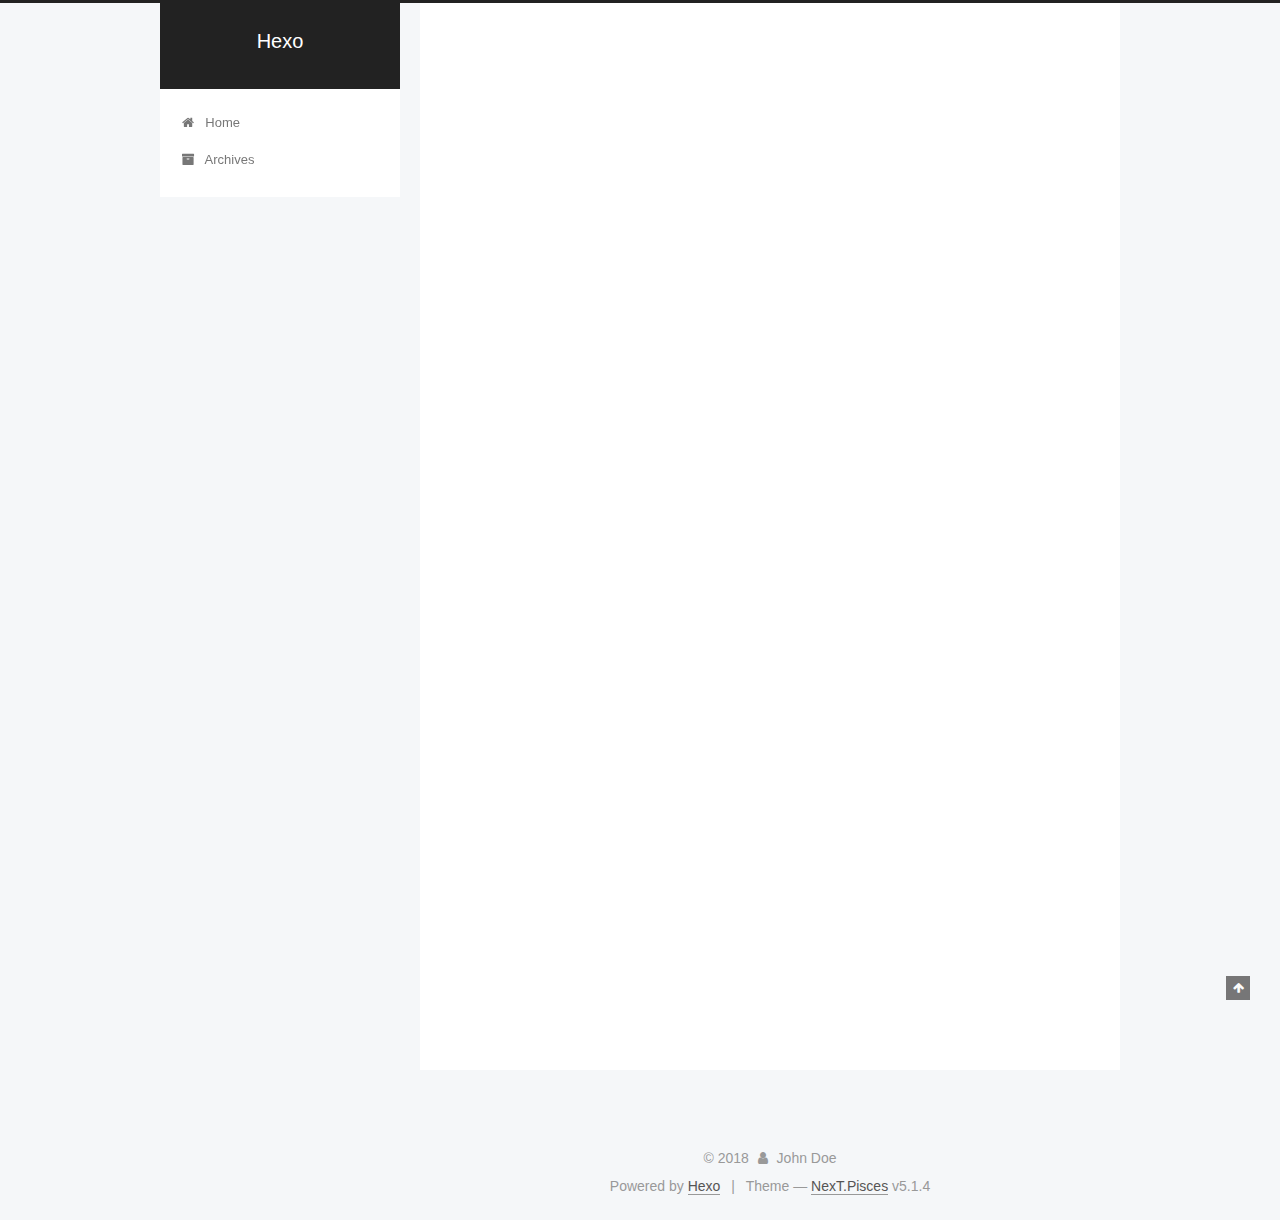
==== index.html @ 8637bf25 "Site updated: 2018-07-19 17:20:56" ====
<!DOCTYPE html>



  


<html class="theme-next pisces use-motion" lang="">
<head>
  <meta charset="UTF-8"/>
<meta http-equiv="X-UA-Compatible" content="IE=edge" />
<meta name="viewport" content="width=device-width, initial-scale=1, maximum-scale=1"/>
<meta name="theme-color" content="#222">









<meta http-equiv="Cache-Control" content="no-transform" />
<meta http-equiv="Cache-Control" content="no-siteapp" />
















  
  
  <link href="/lib/fancybox/source/jquery.fancybox.css?v=2.1.5" rel="stylesheet" type="text/css" />







<link href="/lib/font-awesome/css/font-awesome.min.css?v=4.6.2" rel="stylesheet" type="text/css" />

<link href="/css/main.css?v=5.1.4" rel="stylesheet" type="text/css" />


  <link rel="apple-touch-icon" sizes="180x180" href="/images/apple-touch-icon-next.png?v=5.1.4">


  <link rel="icon" type="image/png" sizes="32x32" href="/images/favicon-32x32-next.png?v=5.1.4">


  <link rel="icon" type="image/png" sizes="16x16" href="/images/favicon-16x16-next.png?v=5.1.4">


  <link rel="mask-icon" href="/images/logo.svg?v=5.1.4" color="#222">





  <meta name="keywords" content="Hexo, NexT" />










<meta property="og:type" content="website">
<meta property="og:title" content="Hexo">
<meta property="og:url" content="http://yoursite.com/index.html">
<meta property="og:site_name" content="Hexo">
<meta property="og:locale" content="default">
<meta name="twitter:card" content="summary">
<meta name="twitter:title" content="Hexo">



<script type="text/javascript" id="hexo.configurations">
  var NexT = window.NexT || {};
  var CONFIG = {
    root: '/',
    scheme: 'Pisces',
    version: '5.1.4',
    sidebar: {"position":"left","display":"post","offset":12,"b2t":false,"scrollpercent":false,"onmobile":false},
    fancybox: true,
    tabs: true,
    motion: {"enable":true,"async":false,"transition":{"post_block":"fadeIn","post_header":"slideDownIn","post_body":"slideDownIn","coll_header":"slideLeftIn","sidebar":"slideUpIn"}},
    duoshuo: {
      userId: '0',
      author: 'Author'
    },
    algolia: {
      applicationID: '',
      apiKey: '',
      indexName: '',
      hits: {"per_page":10},
      labels: {"input_placeholder":"Search for Posts","hits_empty":"We didn't find any results for the search: ${query}","hits_stats":"${hits} results found in ${time} ms"}
    }
  };
</script>



  <link rel="canonical" href="http://yoursite.com/"/>





  <title>Hexo</title>
  








</head>

<body itemscope itemtype="http://schema.org/WebPage" lang="default">

  
  
    
  

  <div class="container sidebar-position-left 
  page-home">
    <div class="headband"></div>

    <header id="header" class="header" itemscope itemtype="http://schema.org/WPHeader">
      <div class="header-inner"><div class="site-brand-wrapper">
  <div class="site-meta ">
    

    <div class="custom-logo-site-title">
      <a href="/"  class="brand" rel="start">
        <span class="logo-line-before"><i></i></span>
        <span class="site-title">Hexo</span>
        <span class="logo-line-after"><i></i></span>
      </a>
    </div>
      
        <p class="site-subtitle"></p>
      
  </div>

  <div class="site-nav-toggle">
    <button>
      <span class="btn-bar"></span>
      <span class="btn-bar"></span>
      <span class="btn-bar"></span>
    </button>
  </div>
</div>

<nav class="site-nav">
  

  
    <ul id="menu" class="menu">
      
        
        <li class="menu-item menu-item-home">
          <a href="/" rel="section">
            
              <i class="menu-item-icon fa fa-fw fa-home"></i> <br />
            
            Home
          </a>
        </li>
      
        
        <li class="menu-item menu-item-archives">
          <a href="/archives/" rel="section">
            
              <i class="menu-item-icon fa fa-fw fa-archive"></i> <br />
            
            Archives
          </a>
        </li>
      

      
    </ul>
  

  
</nav>



 </div>
    </header>

    <main id="main" class="main">
      <div class="main-inner">
        <div class="content-wrap">
          <div id="content" class="content">
            
  <section id="posts" class="posts-expand">
    
      

  

  
  
  

  <article class="post post-type-normal" itemscope itemtype="http://schema.org/Article">
  
  
  
  <div class="post-block">
    <link itemprop="mainEntityOfPage" href="http://yoursite.com/2018/07/19/hello-world/">

    <span hidden itemprop="author" itemscope itemtype="http://schema.org/Person">
      <meta itemprop="name" content="John Doe">
      <meta itemprop="description" content="">
      <meta itemprop="image" content="/images/avatar.gif">
    </span>

    <span hidden itemprop="publisher" itemscope itemtype="http://schema.org/Organization">
      <meta itemprop="name" content="Hexo">
    </span>

    
      <header class="post-header">

        
        
          <h1 class="post-title" itemprop="name headline">
                
                <a class="post-title-link" href="/2018/07/19/hello-world/" itemprop="url">Hello World</a></h1>
        

        <div class="post-meta">
          <span class="post-time">
            
              <span class="post-meta-item-icon">
                <i class="fa fa-calendar-o"></i>
              </span>
              
                <span class="post-meta-item-text">Posted on</span>
              
              <time title="Post created" itemprop="dateCreated datePublished" datetime="2018-07-19T16:45:56+08:00">
                2018-07-19
              </time>
            

            

            
          </span>

          

          
            
          

          
          

          

          

          

        </div>
      </header>
    

    
    
    
    <div class="post-body" itemprop="articleBody">

      
      

      
        
          
            <p>Welcome to <a href="https://hexo.io/" target="_blank" rel="noopener">Hexo</a>! This is your very first post. Check <a href="https://hexo.io/docs/" target="_blank" rel="noopener">documentation</a> for more info. If you get any problems when using Hexo, you can find the answer in <a href="https://hexo.io/docs/troubleshooting.html" target="_blank" rel="noopener">troubleshooting</a> or you can ask me on <a href="https://github.com/hexojs/hexo/issues" target="_blank" rel="noopener">GitHub</a>.</p>
<h2 id="Quick-Start"><a href="#Quick-Start" class="headerlink" title="Quick Start"></a>Quick Start</h2><h3 id="Create-a-new-post"><a href="#Create-a-new-post" class="headerlink" title="Create a new post"></a>Create a new post</h3><figure class="highlight bash"><table><tr><td class="gutter"><pre><span class="line">1</span><br></pre></td><td class="code"><pre><span class="line">$ hexo new <span class="string">"My New Post"</span></span><br></pre></td></tr></table></figure>
<p>More info: <a href="https://hexo.io/docs/writing.html" target="_blank" rel="noopener">Writing</a></p>
<h3 id="Run-server"><a href="#Run-server" class="headerlink" title="Run server"></a>Run server</h3><figure class="highlight bash"><table><tr><td class="gutter"><pre><span class="line">1</span><br></pre></td><td class="code"><pre><span class="line">$ hexo server</span><br></pre></td></tr></table></figure>
<p>More info: <a href="https://hexo.io/docs/server.html" target="_blank" rel="noopener">Server</a></p>
<h3 id="Generate-static-files"><a href="#Generate-static-files" class="headerlink" title="Generate static files"></a>Generate static files</h3><figure class="highlight bash"><table><tr><td class="gutter"><pre><span class="line">1</span><br></pre></td><td class="code"><pre><span class="line">$ hexo generate</span><br></pre></td></tr></table></figure>
<p>More info: <a href="https://hexo.io/docs/generating.html" target="_blank" rel="noopener">Generating</a></p>
<h3 id="Deploy-to-remote-sites"><a href="#Deploy-to-remote-sites" class="headerlink" title="Deploy to remote sites"></a>Deploy to remote sites</h3><figure class="highlight bash"><table><tr><td class="gutter"><pre><span class="line">1</span><br></pre></td><td class="code"><pre><span class="line">$ hexo deploy</span><br></pre></td></tr></table></figure>
<p>More info: <a href="https://hexo.io/docs/deployment.html" target="_blank" rel="noopener">Deployment</a></p>

          
        
      
    </div>
    
    
    

    

    

    

    <footer class="post-footer">
      

      

      

      
      
        <div class="post-eof"></div>
      
    </footer>
  </div>
  
  
  
  </article>


    
  </section>

  


          </div>
          


          

        </div>
        
          
  
  <div class="sidebar-toggle">
    <div class="sidebar-toggle-line-wrap">
      <span class="sidebar-toggle-line sidebar-toggle-line-first"></span>
      <span class="sidebar-toggle-line sidebar-toggle-line-middle"></span>
      <span class="sidebar-toggle-line sidebar-toggle-line-last"></span>
    </div>
  </div>

  <aside id="sidebar" class="sidebar">
    
    <div class="sidebar-inner">

      

      

      <section class="site-overview-wrap sidebar-panel sidebar-panel-active">
        <div class="site-overview">
          <div class="site-author motion-element" itemprop="author" itemscope itemtype="http://schema.org/Person">
            
              <p class="site-author-name" itemprop="name">John Doe</p>
              <p class="site-description motion-element" itemprop="description"></p>
          </div>

          <nav class="site-state motion-element">

            
              <div class="site-state-item site-state-posts">
              
                <a href="/archives/">
              
                  <span class="site-state-item-count">1</span>
                  <span class="site-state-item-name">posts</span>
                </a>
              </div>
            

            

            

          </nav>

          

          

          
          

          
          

          

        </div>
      </section>

      

      

    </div>
  </aside>


        
      </div>
    </main>

    <footer id="footer" class="footer">
      <div class="footer-inner">
        <div class="copyright">&copy; <span itemprop="copyrightYear">2018</span>
  <span class="with-love">
    <i class="fa fa-user"></i>
  </span>
  <span class="author" itemprop="copyrightHolder">John Doe</span>

  
</div>


  <div class="powered-by">Powered by <a class="theme-link" target="_blank" href="https://hexo.io">Hexo</a></div>



  <span class="post-meta-divider">|</span>



  <div class="theme-info">Theme &mdash; <a class="theme-link" target="_blank" href="https://github.com/iissnan/hexo-theme-next">NexT.Pisces</a> v5.1.4</div>




        







        
      </div>
    </footer>

    
      <div class="back-to-top">
        <i class="fa fa-arrow-up"></i>
        
      </div>
    

    

  </div>

  

<script type="text/javascript">
  if (Object.prototype.toString.call(window.Promise) !== '[object Function]') {
    window.Promise = null;
  }
</script>









  












  
  
    <script type="text/javascript" src="/lib/jquery/index.js?v=2.1.3"></script>
  

  
  
    <script type="text/javascript" src="/lib/fastclick/lib/fastclick.min.js?v=1.0.6"></script>
  

  
  
    <script type="text/javascript" src="/lib/jquery_lazyload/jquery.lazyload.js?v=1.9.7"></script>
  

  
  
    <script type="text/javascript" src="/lib/velocity/velocity.min.js?v=1.2.1"></script>
  

  
  
    <script type="text/javascript" src="/lib/velocity/velocity.ui.min.js?v=1.2.1"></script>
  

  
  
    <script type="text/javascript" src="/lib/fancybox/source/jquery.fancybox.pack.js?v=2.1.5"></script>
  


  


  <script type="text/javascript" src="/js/src/utils.js?v=5.1.4"></script>

  <script type="text/javascript" src="/js/src/motion.js?v=5.1.4"></script>



  
  


  <script type="text/javascript" src="/js/src/affix.js?v=5.1.4"></script>

  <script type="text/javascript" src="/js/src/schemes/pisces.js?v=5.1.4"></script>



  

  


  <script type="text/javascript" src="/js/src/bootstrap.js?v=5.1.4"></script>



  


  




	





  





  












  





  

  

  

  
  

  

  

  

</body>
</html>
---- css/main.css ----
/* normalize.css v3.0.2 | MIT License | git.io/normalize */
html {
  font-family: sans-serif; /* 1 */
  -ms-text-size-adjust: 100%; /* 2 */
  -webkit-text-size-adjust: 100%; /* 2 */
}
body {
  margin: 0;
}
article,
aside,
details,
figcaption,
figure,
footer,
header,
hgroup,
main,
menu,
nav,
section,
summary {
  display: block;
}
audio,
canvas,
progress,
video {
  display: inline-block; /* 1 */
  vertical-align: baseline; /* 2 */
}
audio:not([controls]) {
  display: none;
  height: 0;
}
[hidden],
template {
  display: none;
}
a {
  background-color: transparent;
}
a:active,
a:hover {
  outline: 0;
}
abbr[title] {
  border-bottom: 1px dotted;
}
b,
strong {
  font-weight: bold;
}
dfn {
  font-style: italic;
}
h1 {
  font-size: 2em;
  margin: 0.67em 0;
}
mark {
  background: #ff0;
  color: #000;
}
small {
  font-size: 80%;
}
sub,
sup {
  font-size: 75%;
  line-height: 0;
  position: relative;
  vertical-align: baseline;
}
sup {
  top: -0.5em;
}
sub {
  bottom: -0.25em;
}
img {
  border: 0;
}
svg:not(:root) {
  overflow: hidden;
}
figure {
  margin: 1em 40px;
}
hr {
  -moz-box-sizing: content-box;
  box-sizing: content-box;
  height: 0;
}
pre {
  overflow: auto;
}
code,
kbd,
pre,
samp {
  font-family: monospace, monospace;
  font-size: 1em;
}
button,
input,
optgroup,
select,
textarea {
  color: inherit; /* 1 */
  font: inherit; /* 2 */
  margin: 0; /* 3 */
}
button {
  overflow: visible;
}
button,
select {
  text-transform: none;
}
button,
html input[type="button"],
input[type="reset"],
input[type="submit"] {
  -webkit-appearance: button; /* 2 */
  cursor: pointer; /* 3 */
}
button[disabled],
html input[disabled] {
  cursor: default;
}
button::-moz-focus-inner,
input::-moz-focus-inner {
  border: 0;
  padding: 0;
}
input {
  line-height: normal;
}
input[type="checkbox"],
input[type="radio"] {
  box-sizing: border-box; /* 1 */
  padding: 0; /* 2 */
}
input[type="number"]::-webkit-inner-spin-button,
input[type="number"]::-webkit-outer-spin-button {
  height: auto;
}
input[type="search"] {
  -webkit-appearance: textfield; /* 1 */
  -moz-box-sizing: content-box;
  -webkit-box-sizing: content-box; /* 2 */
  box-sizing: content-box;
}
input[type="search"]::-webkit-search-cancel-button,
input[type="search"]::-webkit-search-decoration {
  -webkit-appearance: none;
}
fieldset {
  border: 1px solid #c0c0c0;
  margin: 0 2px;
  padding: 0.35em 0.625em 0.75em;
}
legend {
  border: 0; /* 1 */
  padding: 0; /* 2 */
}
textarea {
  overflow: auto;
}
optgroup {
  font-weight: bold;
}
table {
  border-collapse: collapse;
  border-spacing: 0;
}
td,
th {
  padding: 0;
}
::selection {
  background: #262a30;
  color: #fff;
}
body {
  position: relative;
  font-family: 'Lato', "PingFang SC", "Microsoft YaHei", sans-serif;
  font-size: 14px;
  line-height: 2;
  color: #555;
  background: #f5f7f9;
}
@media (max-width: 767px) {
  body {
    padding-right: 0 !important;
  }
}
@media (min-width: 768px) and (max-width: 991px) {
  body {
    padding-right: 0 !important;
  }
}
@media (min-width: 1600px) {
  body {
    font-size: 16px;
  }
}
h1,
h2,
h3,
h4,
h5,
h6 {
  margin: 0;
  padding: 0;
  font-weight: bold;
  line-height: 1.5;
  font-family: 'Lato', "PingFang SC", "Microsoft YaHei", sans-serif;
}
h2,
h3,
h4,
h5,
h6 {
  margin: 20px 0 15px;
}
h1 {
  font-size: 22px;
}
@media (max-width: 767px) {
  h1 {
    font-size: 18px;
  }
}
h2 {
  font-size: 20px;
}
@media (max-width: 767px) {
  h2 {
    font-size: 16px;
  }
}
h3 {
  font-size: 18px;
}
@media (max-width: 767px) {
  h3 {
    font-size: 14px;
  }
}
h4 {
  font-size: 16px;
}
@media (max-width: 767px) {
  h4 {
    font-size: 12px;
  }
}
h5 {
  font-size: 14px;
}
@media (max-width: 767px) {
  h5 {
    font-size: 10px;
  }
}
h6 {
  font-size: 12px;
}
@media (max-width: 767px) {
  h6 {
    font-size: 8px;
  }
}
p {
  margin: 0 0 20px 0;
}
a {
  color: #555;
  text-decoration: none;
  outline: none;
  border-bottom: 1px solid #999;
  word-wrap: break-word;
}
a:hover {
  color: #222;
  border-bottom-color: #222;
}
blockquote {
  margin: 0;
  padding: 0;
}
img {
  display: block;
  margin: auto;
  max-width: 100%;
  height: auto;
}
hr {
  margin: 40px 0;
  height: 3px;
  border: none;
  background-color: #ddd;
  background-image: repeating-linear-gradient(-45deg, #fff, #fff 4px, transparent 4px, transparent 8px);
}
blockquote {
  padding: 0 15px;
  color: #666;
  border-left: 4px solid #ddd;
}
blockquote cite::before {
  content: "-";
  padding: 0 5px;
}
dt {
  font-weight: 700;
}
dd {
  margin: 0;
  padding: 0;
}
kbd {
  border: 1px solid #ccc;
  border-radius: 0.2em;
  box-shadow: 0.1em 0.1em 0.2em rgba(0,0,0,0.1);
  background-color: #f9f9f9;
  font-family: inherit;
  background-image: -webkit-linear-gradient(top, #eee, #fff, #eee);
  padding: 0.1em 0.3em;
  white-space: nowrap;
}
.text-left {
  text-align: left;
}
.text-center {
  text-align: center;
}
.text-right {
  text-align: right;
}
.text-justify {
  text-align: justify;
}
.text-nowrap {
  white-space: nowrap;
}
.text-lowercase {
  text-transform: lowercase;
}
.text-uppercase {
  text-transform: uppercase;
}
.text-capitalize {
  text-transform: capitalize;
}
.center-block {
  display: block;
  margin-left: auto;
  margin-right: auto;
}
.clearfix:before,
.clearfix:after {
  content: " ";
  display: table;
}
.clearfix:after {
  clear: both;
}
.pullquote {
  width: 45%;
}
.pullquote.left {
  float: left;
  margin-left: 5px;
  margin-right: 10px;
}
.pullquote.right {
  float: right;
  margin-left: 10px;
  margin-right: 5px;
}
.affix.affix.affix {
  position: fixed;
}
.translation {
  margin-top: -20px;
  font-size: 14px;
  color: #999;
}
.scrollbar-measure {
  width: 100px;
  height: 100px;
  overflow: scroll;
  position: absolute;
  top: -9999px;
}
.use-motion .motion-element {
  opacity: 0;
}
table {
  margin: 20px 0;
  width: 100%;
  border-collapse: collapse;
  border-spacing: 0;
  border: 1px solid #ddd;
  font-size: 14px;
  table-layout: fixed;
  word-wrap: break-all;
}
table>tbody>tr:nth-of-type(odd) {
  background-color: #f9f9f9;
}
table>tbody>tr:hover {
  background-color: #f5f5f5;
}
caption,
th,
td {
  padding: 8px;
  text-align: left;
  vertical-align: middle;
  font-weight: normal;
}
th,
td {
  border-bottom: 3px solid #ddd;
  border-right: 1px solid #eee;
}
th {
  padding-bottom: 10px;
  font-weight: 700;
}
td {
  border-bottom-width: 1px;
}
html,
body {
  height: 100%;
}
.container {
  position: relative;
  min-height: 100%;
}
.header-inner {
  margin: 0 auto;
  padding: 100px 0 70px;
  width: 700px;
}
@media (min-width: 1600px) {
  .container .header-inner {
    width: 900px;
  }
}
.main {
  padding-bottom: 150px;
}
.main-inner {
  margin: 0 auto;
  width: 700px;
}
@media (min-width: 1600px) {
  .container .main-inner {
    width: 900px;
  }
}
.footer {
  position: absolute;
  left: 0;
  bottom: 0;
  width: 100%;
  min-height: 50px;
}
.footer-inner {
  box-sizing: border-box;
  margin: 20px auto;
  width: 700px;
}
@media (min-width: 1600px) {
  .container .footer-inner {
    width: 900px;
  }
}
pre,
.highlight {
  overflow: auto;
  margin: 20px 0;
  padding: 0;
  font-size: 13px;
  color: #4d4d4c;
  background: #f7f7f7;
  line-height: 1.6;
}
pre,
code {
  font-family: consolas, Menlo, "PingFang SC", "Microsoft YaHei", monospace;
}
code {
  padding: 2px 4px;
  word-wrap: break-word;
  color: #555;
  background: #eee;
  border-radius: 3px;
  font-size: 13px;
}
pre {
  padding: 10px;
}
pre code {
  padding: 0;
  color: #4d4d4c;
  background: none;
  text-shadow: none;
}
.highlight {
  border-radius: 1px;
}
.highlight pre {
  border: none;
  margin: 0;
  padding: 10px 0;
}
.highlight table {
  margin: 0;
  width: auto;
  border: none;
}
.highlight td {
  border: none;
  padding: 0;
}
.highlight figcaption {
  font-size: 1em;
  color: #4d4d4c;
  line-height: 1em;
  margin-bottom: 1em;
}
.highlight figcaption:before,
.highlight figcaption:after {
  content: " ";
  display: table;
}
.highlight figcaption:after {
  clear: both;
}
.highlight figcaption a {
  float: right;
  color: #4d4d4c;
}
.highlight figcaption a:hover {
  border-bottom-color: #4d4d4c;
}
.highlight .gutter pre {
  padding-left: 10px;
  padding-right: 10px;
  color: #869194;
  text-align: right;
  background-color: #eff2f3;
}
.highlight .code pre {
  width: 100%;
  padding-left: 10px;
  padding-right: 10px;
  background-color: #f7f7f7;
}
.highlight .line {
  height: 20px;
}
.gutter {
  -webkit-user-select: none;
  -moz-user-select: none;
  -ms-user-select: none;
  user-select: none;
}
.gist table {
  width: auto;
}
.gist table td {
  border: none;
}
pre .deletion {
  background: #fdd;
}
pre .addition {
  background: #dfd;
}
pre .meta {
  color: #8959a8;
}
pre .comment {
  color: #8e908c;
}
pre .variable,
pre .attribute,
pre .tag,
pre .regexp,
pre .ruby .constant,
pre .xml .tag .title,
pre .xml .pi,
pre .xml .doctype,
pre .html .doctype,
pre .css .id,
pre .css .class,
pre .css .pseudo {
  color: #c82829;
}
pre .number,
pre .preprocessor,
pre .built_in,
pre .literal,
pre .params,
pre .constant,
pre .command {
  color: #f5871f;
}
pre .ruby .class .title,
pre .css .rules .attribute,
pre .string,
pre .value,
pre .inheritance,
pre .header,
pre .ruby .symbol,
pre .xml .cdata,
pre .special,
pre .number,
pre .formula {
  color: #718c00;
}
pre .title,
pre .css .hexcolor {
  color: #3e999f;
}
pre .function,
pre .python .decorator,
pre .python .title,
pre .ruby .function .title,
pre .ruby .title .keyword,
pre .perl .sub,
pre .javascript .title,
pre .coffeescript .title {
  color: #4271ae;
}
pre .keyword,
pre .javascript .function {
  color: #8959a8;
}
.full-image.full-image.full-image.full-image {
  border: none;
  max-width: 100%;
  width: auto;
  margin: 20px auto 25px;
}
@media (min-width: 992px) {
  .full-image.full-image.full-image.full-image {
    max-width: none;
    width: 118%;
    margin: 0 -9%;
  }
}
.blockquote-center,
.page-home .post-type-quote blockquote,
.page-post-detail .post-type-quote blockquote {
  position: relative;
  margin: 40px 0;
  padding: 0;
  border-left: none;
  text-align: center;
}
.blockquote-center::before,
.page-home .post-type-quote blockquote::before,
.page-post-detail .post-type-quote blockquote::before,
.blockquote-center::after,
.page-home .post-type-quote blockquote::after,
.page-post-detail .post-type-quote blockquote::after {
  position: absolute;
  content: ' ';
  display: block;
  width: 100%;
  height: 24px;
  opacity: 0.2;
  background-repeat: no-repeat;
  background-position: 0 -6px;
  background-size: 22px 22px;
}
.blockquote-center::before,
.page-home .post-type-quote blockquote::before,
.page-post-detail .post-type-quote blockquote::before {
  top: -20px;
  background-image: url("../images/quote-l.svg");
  border-top: 1px solid #ccc;
}
.blockquote-center::after,
.page-home .post-type-quote blockquote::after,
.page-post-detail .post-type-quote blockquote::after {
  bottom: -20px;
  background-image: url("../images/quote-r.svg");
  border-bottom: 1px solid #ccc;
  background-position: 100% 8px;
}
.blockquote-center p,
.page-home .post-type-quote blockquote p,
.page-post-detail .post-type-quote blockquote p,
.blockquote-center div,
.page-home .post-type-quote blockquote div,
.page-post-detail .post-type-quote blockquote div {
  text-align: center;
}
.post .post-body .group-picture img {
  box-sizing: border-box;
  padding: 0 3px;
  border: none;
}
.post .group-picture-row {
  overflow: hidden;
  margin-top: 6px;
}
.post .group-picture-row:first-child {
  margin-top: 0;
}
.post .group-picture-column {
  float: left;
}
.page-post-detail .post-body .group-picture-column {
  float: none;
  margin-top: 10px;
  width: auto !important;
}
.page-post-detail .post-body .group-picture-column img {
  margin: 0 auto;
}
.page-archive .group-picture-container {
  overflow: hidden;
}
.page-archive .group-picture-row {
  float: left;
}
.page-archive .group-picture-row:first-child {
  margin-top: 6px;
}
.page-archive .group-picture-column {
  max-width: 150px;
  max-height: 150px;
}
.post-body .note {
  position: relative;
  padding: 15px;
  margin-bottom: 20px;
  border: 1px solid #eee;
  border-left-width: 5px;
  border-radius: 3px;
}
.post-body .note h2,
.post-body .note h3,
.post-body .note h4,
.post-body .note h5,
.post-body .note h6 {
  margin-top: 0;
  margin-bottom: 0;
  border-bottom: initial;
  padding-top: 0 !important;
}
.post-body .note p:first-child,
.post-body .note ul:first-child,
.post-body .note ol:first-child,
.post-body .note table:first-child,
.post-body .note pre:first-child,
.post-body .note blockquote:first-child {
  margin-top: 0;
}
.post-body .note p:last-child,
.post-body .note ul:last-child,
.post-body .note ol:last-child,
.post-body .note table:last-child,
.post-body .note pre:last-child,
.post-body .note blockquote:last-child {
  margin-bottom: 0;
}
.post-body .note.default {
  border-left-color: #777;
}
.post-body .note.default h2,
.post-body .note.default h3,
.post-body .note.default h4,
.post-body .note.default h5,
.post-body .note.default h6 {
  color: #777;
}
.post-body .note.primary {
  border-left-color: #6f42c1;
}
.post-body .note.primary h2,
.post-body .note.primary h3,
.post-body .note.primary h4,
.post-body .note.primary h5,
.post-body .note.primary h6 {
  color: #6f42c1;
}
.post-body .note.info {
  border-left-color: #428bca;
}
.post-body .note.info h2,
.post-body .note.info h3,
.post-body .note.info h4,
.post-body .note.info h5,
.post-body .note.info h6 {
  color: #428bca;
}
.post-body .note.success {
  border-left-color: #5cb85c;
}
.post-body .note.success h2,
.post-body .note.success h3,
.post-body .note.success h4,
.post-body .note.success h5,
.post-body .note.success h6 {
  color: #5cb85c;
}
.post-body .note.warning {
  border-left-color: #f0ad4e;
}
.post-body .note.warning h2,
.post-body .note.warning h3,
.post-body .note.warning h4,
.post-body .note.warning h5,
.post-body .note.warning h6 {
  color: #f0ad4e;
}
.post-body .note.danger {
  border-left-color: #d9534f;
}
.post-body .note.danger h2,
.post-body .note.danger h3,
.post-body .note.danger h4,
.post-body .note.danger h5,
.post-body .note.danger h6 {
  color: #d9534f;
}
.post-body .label {
  display: inline;
  padding: 0 2px;
  white-space: nowrap;
}
.post-body .label.default {
  background-color: #f0f0f0;
}
.post-body .label.primary {
  background-color: #efe6f7;
}
.post-body .label.info {
  background-color: #e5f2f8;
}
.post-body .label.success {
  background-color: #e7f4e9;
}
.post-body .label.warning {
  background-color: #fcf6e1;
}
.post-body .label.danger {
  background-color: #fae8eb;
}
.post-body .tabs {
  position: relative;
  display: block;
  margin-bottom: 20px;
  padding-top: 10px;
}
.post-body .tabs ul.nav-tabs {
  margin: 0;
  padding: 0;
  display: flex;
  margin-bottom: -1px;
}
@media (max-width: 413px) {
  .post-body .tabs ul.nav-tabs {
    display: block;
    margin-bottom: 5px;
  }
}
.post-body .tabs ul.nav-tabs li.tab {
  list-style-type: none !important;
  margin: 0 0.25em 0 0;
  border-top: 3px solid transparent;
  border-left: 1px solid transparent;
  border-right: 1px solid transparent;
}
@media (max-width: 413px) {
  .post-body .tabs ul.nav-tabs li.tab {
    margin: initial;
    border-top: 1px solid transparent;
    border-left: 3px solid transparent;
    border-right: 1px solid transparent;
    border-bottom: 1px solid transparent;
  }
}
.post-body .tabs ul.nav-tabs li.tab a {
  outline: 0;
  border-bottom: initial;
  display: block;
  line-height: 1.8em;
  padding: 0.25em 0.75em;
  transition-duration: 0.2s;
  transition-timing-function: ease-out;
  transition-delay: 0s;
}
.post-body .tabs ul.nav-tabs li.tab a i {
  width: 1.285714285714286em;
}
.post-body .tabs ul.nav-tabs li.tab.active {
  border-top: 3px solid #fc6423;
  border-left: 1px solid #ddd;
  border-right: 1px solid #ddd;
  background-color: #fff;
}
@media (max-width: 413px) {
  .post-body .tabs ul.nav-tabs li.tab.active {
    border-top: 1px solid #ddd;
    border-left: 3px solid #fc6423;
    border-right: 1px solid #ddd;
    border-bottom: 1px solid #ddd;
  }
}
.post-body .tabs ul.nav-tabs li.tab.active a {
  cursor: default;
  color: #555;
}
.post-body .tabs .tab-content {
  background-color: #fff;
}
.post-body .tabs .tab-content .tab-pane {
  border: 1px solid #ddd;
  padding: 20px 20px 0 20px;
}
.post-body .tabs .tab-content .tab-pane:not(.active) {
  display: none !important;
}
.post-body .tabs .tab-content .tab-pane.active {
  display: block !important;
}
.btn {
  display: inline-block;
  padding: 0 20px;
  font-size: 14px;
  color: #555;
  background: #fff;
  border: 2px solid #555;
  text-decoration: none;
  border-radius: 2px;
  transition-property: background-color;
  transition-duration: 0.2s;
  transition-timing-function: ease-in-out;
  transition-delay: 0s;
  line-height: 2;
}
.btn:hover {
  border-color: #222;
  color: #fff;
  background: #222;
}
.btn +.btn {
  margin: 0 0 8px 8px;
}
.btn .fa-fw {
  width: 1.285714285714286em;
  text-align: left;
}
.btn-bar {
  display: block;
  width: 22px;
  height: 2px;
  background: #555;
  border-radius: 1px;
}
.btn-bar+.btn-bar {
  margin-top: 4px;
}
.pagination {
  margin: 120px 0 40px;
  text-align: center;
  border-top: 1px solid #eee;
}
.page-number-basic,
.pagination .prev,
.pagination .next,
.pagination .page-number,
.pagination .space {
  display: inline-block;
  position: relative;
  top: -1px;
  margin: 0 10px;
  padding: 0 11px;
}
@media (max-width: 767px) {
  .page-number-basic,
  .pagination .prev,
  .pagination .next,
  .pagination .page-number,
  .pagination .space {
    margin: 0 5px;
  }
}
.pagination .prev,
.pagination .next,
.pagination .page-number {
  border-bottom: 0;
  border-top: 1px solid #eee;
  transition-property: border-color;
  transition-duration: 0.2s;
  transition-timing-function: ease-in-out;
  transition-delay: 0s;
}
.pagination .prev:hover,
.pagination .next:hover,
.pagination .page-number:hover {
  border-top-color: #222;
}
.pagination .space {
  padding: 0;
  margin: 0;
}
.pagination .prev {
  margin-left: 0;
}
.pagination .next {
  margin-right: 0;
}
.pagination .page-number.current {
  color: #fff;
  background: #ccc;
  border-top-color: #ccc;
}
@media (max-width: 767px) {
  .pagination {
    border-top: none;
  }
  .pagination .prev,
  .pagination .next,
  .pagination .page-number {
    margin-bottom: 10px;
    border-top: 0;
    border-bottom: 1px solid #eee;
    padding: 0 10px;
  }
  .pagination .prev:hover,
  .pagination .next:hover,
  .pagination .page-number:hover {
    border-bottom-color: #222;
  }
}
.comments {
  margin: 60px 20px 0;
}
.tag-cloud {
  text-align: center;
}
.tag-cloud a {
  display: inline-block;
  margin: 10px;
}
.back-to-top {
  box-sizing: border-box;
  position: fixed;
  bottom: -100px;
  right: 30px;
  z-index: 1050;
  padding: 0 6px;
  width: 24px;
  background: #222;
  font-size: 12px;
  opacity: 0.6;
  color: #fff;
  cursor: pointer;
  text-align: center;
  -webkit-transform: translateZ(0);
  transition-property: bottom;
  transition-duration: 0.2s;
  transition-timing-function: ease-in-out;
  transition-delay: 0s;
}
@media (min-width: 768px) and (max-width: 991px) {
  .back-to-top {
    display: none !important;
  }
}
@media (max-width: 767px) {
  .back-to-top {
    display: none !important;
  }
}
.back-to-top.back-to-top-on {
  bottom: 30px;
}
.header {
  background: transparent;
}
.header-inner {
  position: relative;
}
.headband {
  height: 3px;
  background: #222;
}
.site-meta {
  margin: 0;
  text-align: center;
}
@media (max-width: 767px) {
  .site-meta {
    text-align: center;
  }
}
.brand {
  position: relative;
  display: inline-block;
  padding: 0 40px;
  color: #fff;
  background: #222;
  border-bottom: none;
}
.brand:hover {
  color: #fff;
}
.logo {
  display: inline-block;
  margin-right: 5px;
  line-height: 36px;
  vertical-align: top;
}
.site-title {
  display: inline-block;
  vertical-align: top;
  line-height: 36px;
  font-size: 20px;
  font-weight: normal;
  font-family: 'Lato', "PingFang SC", "Microsoft YaHei", sans-serif;
}
.site-subtitle {
  margin-top: 10px;
  font-size: 13px;
  color: #ddd;
}
.use-motion .brand {
  opacity: 0;
}
.use-motion .logo,
.use-motion .site-title,
.use-motion .site-subtitle {
  opacity: 0;
  position: relative;
  top: -10px;
}
.site-nav-toggle {
  display: none;
  position: absolute;
  top: 10px;
  left: 10px;
}
@media (max-width: 767px) {
  .site-nav-toggle {
    display: block;
  }
}
.site-nav-toggle button {
  margin-top: 2px;
  padding: 9px 10px;
  background: transparent;
  border: none;
}
@media (max-width: 767px) {
  .site-nav {
    display: none;
    margin: 0 -10px;
    padding: 0 10px;
    clear: both;
    border-top: 1px solid #ddd;
  }
}
@media (min-width: 768px) and (max-width: 991px) {
  .site-nav {
    display: block !important;
  }
}
@media (min-width: 992px) {
  .site-nav {
    display: block !important;
  }
}
.menu {
  margin-top: 20px;
  padding-left: 0;
  text-align: center;
}
.menu .menu-item {
  display: inline-block;
  margin: 0 10px;
  list-style: none;
}
@media screen and (max-width: 767px) {
  .menu .menu-item {
    margin-top: 10px;
  }
}
.menu .menu-item a {
  display: block;
  font-size: 13px;
  line-height: inherit;
  border-bottom: 1px solid transparent;
  transition-property: border-color;
  transition-duration: 0.2s;
  transition-timing-function: ease-in-out;
  transition-delay: 0s;
}
.menu .menu-item a:hover,
.menu-item-active a {
  border-bottom-color: #222;
}
.menu .menu-item .fa {
  margin-right: 5px;
}
.use-motion .menu-item {
  opacity: 0;
}
.post-body {
  font-family: 'Lato', "PingFang SC", "Microsoft YaHei", sans-serif;
}
@media (max-width: 767px) {
  .post-body {
    word-break: break-word;
  }
}
.post-body .fancybox img {
  display: block !important;
  margin: 0 auto;
  cursor: pointer;
  cursor: zoom-in;
  cursor: -webkit-zoom-in;
}
.post-body .image-caption,
.post-body .figure .caption {
  margin: -20px auto 15px;
  text-align: center;
  font-size: 14px;
  color: #999;
  font-weight: bold;
  line-height: 1;
}
.post-sticky-flag {
  display: inline-block;
  font-size: 16px;
  -ms-transform: rotate(30deg);
  -webkit-transform: rotate(30deg);
  -moz-transform: rotate(30deg);
  -ms-transform: rotate(30deg);
  -o-transform: rotate(30deg);
  transform: rotate(30deg);
}
.use-motion .post-block,
.use-motion .pagination,
.use-motion .comments {
  opacity: 0;
}
.use-motion .post-header {
  opacity: 0;
}
.use-motion .post-body {
  opacity: 0;
}
.use-motion .collection-title {
  opacity: 0;
}
.posts-expand {
  padding-top: 40px;
}
@media (max-width: 767px) {
  .posts-expand {
    margin: 0 20px;
  }
  .post-body pre .gutter pre {
    padding-right: 10px;
  }
  .post-body .highlight {
    margin-left: 0px;
    margin-right: 0px;
    padding: 0;
  }
  .post-body .highlight .gutter pre {
    padding-right: 10px;
  }
}
@media (min-width: 992px) {
  .posts-expand .post-body {
    text-align: justify;
  }
}
.posts-expand .post-body h2,
.posts-expand .post-body h3,
.posts-expand .post-body h4,
.posts-expand .post-body h5,
.posts-expand .post-body h6 {
  padding-top: 10px;
}
.posts-expand .post-body h2 .header-anchor,
.posts-expand .post-body h3 .header-anchor,
.posts-expand .post-body h4 .header-anchor,
.posts-expand .post-body h5 .header-anchor,
.posts-expand .post-body h6 .header-anchor {
  float: right;
  margin-left: 10px;
  color: #ccc;
  border-bottom-style: none;
  visibility: hidden;
}
.posts-expand .post-body h2 .header-anchor:hover,
.posts-expand .post-body h3 .header-anchor:hover,
.posts-expand .post-body h4 .header-anchor:hover,
.posts-expand .post-body h5 .header-anchor:hover,
.posts-expand .post-body h6 .header-anchor:hover {
  color: inherit;
}
.posts-expand .post-body h2:hover .header-anchor,
.posts-expand .post-body h3:hover .header-anchor,
.posts-expand .post-body h4:hover .header-anchor,
.posts-expand .post-body h5:hover .header-anchor,
.posts-expand .post-body h6:hover .header-anchor {
  visibility: visible;
}
.posts-expand .post-body ul li {
  list-style: circle;
}
.posts-expand .post-body img {
  box-sizing: border-box;
  margin: auto;
  padding: 3px;
  border: 1px solid #ddd;
}
.posts-expand .post-body .fancybox img {
  margin: 0 auto 25px;
}
@media (max-width: 767px) {
  .posts-collapse {
    margin: 0 20px;
  }
  .posts-collapse .post-title,
  .posts-collapse .post-meta {
    display: block;
    width: auto;
    text-align: left;
  }
}
.posts-collapse {
  position: relative;
  z-index: 1010;
  margin-left: 55px;
}
.posts-collapse::after {
  content: " ";
  position: absolute;
  top: 20px;
  left: 0;
  margin-left: -2px;
  width: 4px;
  height: 100%;
  background: #f5f5f5;
  z-index: -1;
}
@media (max-width: 767px) {
  .posts-collapse {
    margin: 0 20px;
  }
}
.posts-collapse .collection-title {
  position: relative;
  margin: 60px 0;
}
.posts-collapse .collection-title h1,
.posts-collapse .collection-title h2 {
  margin-left: 20px;
}
.posts-collapse .collection-title small {
  color: #bbb;
  margin-left: 5px;
}
.posts-collapse .collection-title::before {
  content: " ";
  position: absolute;
  left: 0;
  top: 50%;
  margin-left: -4px;
  margin-top: -4px;
  width: 8px;
  height: 8px;
  background: #bbb;
  border-radius: 50%;
}
.posts-collapse .post {
  margin: 30px 0;
}
.posts-collapse .post-header {
  position: relative;
  transition-duration: 0.2s;
  transition-timing-function: ease-in-out;
  transition-delay: 0s;
  transition-property: border;
  border-bottom: 1px dashed #ccc;
}
.posts-collapse .post-header::before {
  content: " ";
  position: absolute;
  left: 0;
  top: 12px;
  width: 6px;
  height: 6px;
  margin-left: -4px;
  background: #bbb;
  border-radius: 50%;
  border: 1px solid #fff;
  transition-duration: 0.2s;
  transition-timing-function: ease-in-out;
  transition-delay: 0s;
  transition-property: background;
}
.posts-collapse .post-header:hover {
  border-bottom-color: #666;
}
.posts-collapse .post-header:hover::before {
  background: #222;
}
.posts-collapse .post-meta {
  position: absolute;
  font-size: 12px;
  left: 20px;
  top: 5px;
}
.posts-collapse .post-comments-count {
  display: none;
}
.posts-collapse .post-title {
  margin-left: 60px;
  font-size: 16px;
  font-weight: normal;
  line-height: inherit;
}
.posts-collapse .post-title::after {
  margin-left: 3px;
  opacity: 0.6;
}
.posts-collapse .post-title a {
  color: #666;
  border-bottom: none;
}
.page-home .post-type-quote .post-header,
.page-post-detail .post-type-quote .post-header,
.page-home .post-type-quote .post-tags,
.page-post-detail .post-type-quote .post-tags {
  display: none;
}
.posts-expand .post-title {
  text-align: center;
  word-break: break-word;
  font-weight: 400;
}
.posts-expand .post-title-link {
  display: inline-block;
  position: relative;
  color: #555;
  border-bottom: none;
  line-height: 1.2;
  vertical-align: top;
}
.posts-expand .post-title-link::before {
  content: "";
  position: absolute;
  width: 100%;
  height: 2px;
  bottom: 0;
  left: 0;
  background-color: #000;
  visibility: hidden;
  -webkit-transform: scaleX(0);
  -moz-transform: scaleX(0);
  -ms-transform: scaleX(0);
  -o-transform: scaleX(0);
  transform: scaleX(0);
  transition-duration: 0.2s;
  transition-timing-function: ease-in-out;
  transition-delay: 0s;
}
.posts-expand .post-title-link:hover::before {
  visibility: visible;
  -webkit-transform: scaleX(1);
  -moz-transform: scaleX(1);
  -ms-transform: scaleX(1);
  -o-transform: scaleX(1);
  transform: scaleX(1);
}
.posts-expand .post-title-link .fa {
  font-size: 16px;
}
.posts-expand .post-meta {
  margin: 3px 0 60px 0;
  color: #999;
  font-family: 'Lato', "PingFang SC", "Microsoft YaHei", sans-serif;
  font-size: 12px;
  text-align: center;
}
.posts-expand .post-meta .post-category-list {
  display: inline-block;
  margin: 0;
  padding: 3px;
}
.posts-expand .post-meta .post-category-list-link {
  color: #999;
}
.posts-expand .post-meta .post-description {
  font-size: 14px;
  margin-top: 2px;
}
.post-meta-divider {
  margin: 0 0.5em;
}
.post-meta-item-icon {
  margin-right: 3px;
}
@media (min-width: 768px) and (max-width: 991px) {
  .post-meta-item-icon {
    display: inline-block;
  }
}
@media (max-width: 767px) {
  .post-meta-item-icon {
    display: inline-block;
  }
}
@media (min-width: 768px) and (max-width: 991px) {
  .post-meta-item-text {
    display: none;
  }
}
@media (max-width: 767px) {
  .post-meta-item-text {
    display: none;
  }
}
@media (max-width: 767px) {
  .posts-expand .post-comments-count {
    display: none;
  }
}
.post-button {
  margin-top: 40px;
}
.posts-expand .post-tags {
  margin-top: 40px;
  text-align: center;
}
.posts-expand .post-tags a {
  display: inline-block;
  margin-right: 10px;
  font-size: 13px;
}
.post-nav {
  display: table;
  margin-top: 15px;
  width: 100%;
  border-top: 1px solid #eee;
}
.post-nav-divider {
  display: table-cell;
  width: 10%;
}
.post-nav-item {
  display: table-cell;
  padding: 10px 0 0 0;
  width: 45%;
  vertical-align: top;
}
.post-nav-item a {
  position: relative;
  display: block;
  line-height: 25px;
  font-size: 14px;
  color: #555;
  border-bottom: none;
}
.post-nav-item a:hover {
  color: #222;
  border-bottom: none;
}
.post-nav-item a:active {
  top: 2px;
}
.post-nav-item .fa {
  position: absolute;
  top: 8px;
  left: 0;
  font-size: 12px;
}
.post-nav-next a {
  padding-left: 15px;
}
.post-nav-prev {
  text-align: right;
}
.post-nav-prev a {
  padding-right: 15px;
}
.post-nav-prev .fa {
  right: 0;
  left: auto;
}
.posts-expand .post-eof {
  display: block;
  margin: 80px auto 60px;
  width: 8%;
  height: 1px;
  background: #ccc;
  text-align: center;
}
.post:last-child .post-eof.post-eof.post-eof {
  display: none;
}
.post-gallery {
  display: table;
  table-layout: fixed;
  width: 100%;
  border-collapse: separate;
}
.post-gallery-row {
  display: table-row;
}
.post-gallery .post-gallery-img {
  display: table-cell;
  text-align: center;
  vertical-align: middle;
  border: none;
}
.post-gallery .post-gallery-img img {
  max-width: 100%;
  max-height: 100%;
  border: none;
}
.fancybox-close,
.fancybox-close:hover {
  border: none;
}
.rtl.post-body p,
.rtl.post-body a,
.rtl.post-body h1,
.rtl.post-body h2,
.rtl.post-body h3,
.rtl.post-body h4,
.rtl.post-body h5,
.rtl.post-body h6,
.rtl.post-body li,
.rtl.post-body ul,
.rtl.post-body ol {
  direction: rtl;
  font-family: UKIJ Ekran;
}
.rtl.post-title {
  font-family: UKIJ Ekran;
}
.sidebar {
  position: fixed;
  right: 0;
  top: 0;
  bottom: 0;
  width: 0;
  z-index: 1040;
  box-shadow: inset 0 2px 6px #000;
  background: #222;
  -webkit-transform: translateZ(0);
}
.sidebar a {
  color: #999;
  border-bottom-color: #555;
}
.sidebar a:hover {
  color: #eee;
}
@media (min-width: 768px) and (max-width: 991px) {
  .sidebar {
    display: none !important;
  }
}
@media (max-width: 767px) {
  .sidebar {
    display: none !important;
  }
}
.sidebar-inner {
  position: relative;
  padding: 20px 10px;
  color: #999;
  text-align: center;
}
.site-overview-wrap {
  overflow: hidden;
}
.site-overview {
  overflow-y: auto;
  overflow-x: hidden;
}
.sidebar-toggle {
  position: fixed;
  right: 30px;
  bottom: 45px;
  width: 14px;
  height: 14px;
  padding: 5px;
  background: #222;
  line-height: 0;
  z-index: 1050;
  cursor: pointer;
  -webkit-transform: translateZ(0);
}
@media (min-width: 768px) and (max-width: 991px) {
  .sidebar-toggle {
    display: none !important;
  }
}
@media (max-width: 767px) {
  .sidebar-toggle {
    display: none !important;
  }
}
.sidebar-toggle-line {
  position: relative;
  display: inline-block;
  vertical-align: top;
  height: 2px;
  width: 100%;
  background: #fff;
  margin-top: 3px;
}
.sidebar-toggle-line:first-child {
  margin-top: 0;
}
.site-author-image {
  display: block;
  margin: 0 auto;
  padding: 2px;
  max-width: 120px;
  height: auto;
  border: 1px solid #eee;
}
.site-author-name {
  margin: 0;
  text-align: center;
  color: #222;
  font-weight: 600;
}
.site-description {
  margin-top: 0;
  text-align: center;
  font-size: 13px;
  color: #999;
}
.site-state {
  overflow: hidden;
  line-height: 1.4;
  white-space: nowrap;
  text-align: center;
}
.site-state-item {
  display: inline-block;
  padding: 0 15px;
  border-left: 1px solid #eee;
}
.site-state-item:first-child {
  border-left: none;
}
.site-state-item a {
  border-bottom: none;
}
.site-state-item-count {
  display: block;
  text-align: center;
  color: inherit;
  font-weight: 600;
  font-size: 16px;
}
.site-state-item-name {
  font-size: 13px;
  color: #999;
}
.feed-link {
  margin-top: 20px;
}
.feed-link a {
  display: inline-block;
  padding: 0 15px;
  color: #fc6423;
  border: 1px solid #fc6423;
  border-radius: 4px;
}
.feed-link a i {
  color: #fc6423;
  font-size: 14px;
}
.feed-link a:hover {
  color: #fff;
  background: #fc6423;
}
.feed-link a:hover i {
  color: #fff;
}
.links-of-author {
  margin-top: 20px;
}
.links-of-author a {
  display: inline-block;
  vertical-align: middle;
  margin-right: 10px;
  margin-bottom: 10px;
  border-bottom-color: #555;
  font-size: 13px;
}
.links-of-author a:before {
  display: inline-block;
  vertical-align: middle;
  margin-right: 3px;
  content: " ";
  width: 4px;
  height: 4px;
  border-radius: 50%;
  background: #ffffe9;
}
.links-of-blogroll {
  font-size: 13px;
}
.links-of-blogroll-title {
  margin-top: 20px;
  font-size: 14px;
  font-weight: 600;
}
.links-of-blogroll-list {
  margin: 0;
  padding: 0;
  list-style: none;
}
.links-of-blogroll-item {
  padding: 2px 10px;
}
.links-of-blogroll-item a {
  max-width: 280px;
  box-sizing: border-box;
  display: inline-block;
  overflow: hidden;
  white-space: nowrap;
  text-overflow: ellipsis;
}
.sidebar-nav {
  margin: 0 0 20px;
  padding-left: 0;
}
.sidebar-nav li {
  display: inline-block;
  cursor: pointer;
  border-bottom: 1px solid transparent;
  font-size: 14px;
  color: #555;
}
.sidebar-nav li:hover {
  color: #fc6423;
}
.page-post-detail .sidebar-nav-toc {
  padding: 0 5px;
}
.page-post-detail .sidebar-nav-overview {
  margin-left: 10px;
}
.sidebar-nav .sidebar-nav-active {
  color: #fc6423;
  border-bottom-color: #fc6423;
}
.sidebar-nav .sidebar-nav-active:hover {
  color: #fc6423;
}
.sidebar-panel {
  display: none;
}
.sidebar-panel-active {
  display: block;
}
.post-toc-empty {
  font-size: 14px;
  color: #666;
}
.post-toc-wrap {
  overflow: hidden;
}
.post-toc {
  overflow: auto;
}
.post-toc ol {
  margin: 0;
  padding: 0 2px 5px 10px;
  text-align: left;
  list-style: none;
  font-size: 14px;
}
.post-toc ol > ol {
  padding-left: 0;
}
.post-toc ol a {
  transition-duration: 0.2s;
  transition-timing-function: ease-in-out;
  transition-delay: 0s;
  transition-property: all;
  color: #666;
  border-bottom-color: #ccc;
}
.post-toc ol a:hover {
  color: #000;
  border-bottom-color: #000;
}
.post-toc .nav-item {
  overflow: hidden;
  text-overflow: ellipsis;
  text-align: justify;
  white-space: nowrap;
  line-height: 1.8;
}
.post-toc .nav .nav-child {
  display: none;
}
.post-toc .nav .active > .nav-child {
  display: block;
}
.post-toc .nav .active-current > .nav-child {
  display: block;
}
.post-toc .nav .active-current > .nav-child > .nav-item {
  display: block;
}
.post-toc .nav .active > a {
  color: #fc6423;
  border-bottom-color: #fc6423;
}
.post-toc .nav .active-current > a {
  color: #fc6423;
}
.post-toc .nav .active-current > a:hover {
  color: #fc6423;
}
.footer {
  font-size: 14px;
  color: #999;
}
.footer img {
  border: none;
}
.footer-inner {
  text-align: center;
}
.with-love {
  display: inline-block;
  margin: 0 5px;
}
.powered-by,
.theme-info {
  display: inline-block;
}
.cc-license {
  margin-top: 10px;
  text-align: center;
}
.cc-license .cc-opacity {
  opacity: 0.7;
  border-bottom: none;
}
.cc-license .cc-opacity:hover {
  opacity: 0.9;
}
.cc-license img {
  display: inline-block;
}
.theme-next #ds-thread #ds-reset {
  color: #555;
}
.theme-next #ds-thread #ds-reset .ds-replybox {
  margin-bottom: 30px;
}
.theme-next #ds-thread #ds-reset .ds-replybox .ds-avatar,
.theme-next #ds-reset .ds-avatar img {
  box-shadow: none;
}
.theme-next #ds-thread #ds-reset .ds-textarea-wrapper {
  border-color: #c7d4e1;
  background: none;
  border-top-right-radius: 3px;
  border-top-left-radius: 3px;
}
.theme-next #ds-thread #ds-reset .ds-textarea-wrapper textarea {
  height: 60px;
}
.theme-next #ds-reset .ds-rounded-top {
  border-radius: 0;
}
.theme-next #ds-thread #ds-reset .ds-post-toolbar {
  box-sizing: border-box;
  border: 1px solid #c7d4e1;
  background: #f6f8fa;
}
.theme-next #ds-thread #ds-reset .ds-post-options {
  height: 40px;
  border: none;
  background: none;
}
.theme-next #ds-thread #ds-reset .ds-toolbar-buttons {
  top: 11px;
}
.theme-next #ds-thread #ds-reset .ds-sync {
  top: 5px;
}
.theme-next #ds-thread #ds-reset .ds-post-button {
  top: 4px;
  right: 5px;
  width: 90px;
  height: 30px;
  border: 1px solid #c5ced7;
  border-radius: 3px;
  background-image: linear-gradient(#fbfbfc, #f5f7f9);
  color: #60676d;
}
.theme-next #ds-thread #ds-reset .ds-post-button:hover {
  background-position: 0 -30px;
  color: #60676d;
}
.theme-next #ds-thread #ds-reset .ds-comments-info {
  padding: 10px 0;
}
.theme-next #ds-thread #ds-reset .ds-sort {
  display: none;
}
.theme-next #ds-thread #ds-reset li.ds-tab a.ds-current {
  border: none;
  background: #f6f8fa;
  color: #60676d;
}
.theme-next #ds-thread #ds-reset li.ds-tab a.ds-current:hover {
  background-color: #e9f0f7;
  color: #60676d;
}
.theme-next #ds-thread #ds-reset li.ds-tab a {
  border-radius: 2px;
  padding: 5px;
}
.theme-next #ds-thread #ds-reset .ds-login-buttons p {
  color: #999;
  line-height: 36px;
}
.theme-next #ds-thread #ds-reset .ds-login-buttons .ds-service-list li {
  height: 28px;
}
.theme-next #ds-thread #ds-reset .ds-service-list a {
  background: none;
  padding: 5px;
  border: 1px solid;
  border-radius: 3px;
  text-align: center;
}
.theme-next #ds-thread #ds-reset .ds-service-list a:hover {
  color: #fff;
  background: #666;
}
.theme-next #ds-thread #ds-reset .ds-service-list .ds-weibo {
  color: #fc9b00;
  border-color: #fc9b00;
}
.theme-next #ds-thread #ds-reset .ds-service-list .ds-weibo:hover {
  background: #fc9b00;
}
.theme-next #ds-thread #ds-reset .ds-service-list .ds-qq {
  color: #60a3ec;
  border-color: #60a3ec;
}
.theme-next #ds-thread #ds-reset .ds-service-list .ds-qq:hover {
  background: #60a3ec;
}
.theme-next #ds-thread #ds-reset .ds-service-list .ds-renren {
  color: #2e7ac4;
  border-color: #2e7ac4;
}
.theme-next #ds-thread #ds-reset .ds-service-list .ds-renren:hover {
  background: #2e7ac4;
}
.theme-next #ds-thread #ds-reset .ds-service-list .ds-douban {
  color: #37994c;
  border-color: #37994c;
}
.theme-next #ds-thread #ds-reset .ds-service-list .ds-douban:hover {
  background: #37994c;
}
.theme-next #ds-thread #ds-reset .ds-service-list .ds-kaixin {
  color: #fef20d;
  border-color: #fef20d;
}
.theme-next #ds-thread #ds-reset .ds-service-list .ds-kaixin:hover {
  background: #fef20d;
}
.theme-next #ds-thread #ds-reset .ds-service-list .ds-netease {
  color: #f00;
  border-color: #f00;
}
.theme-next #ds-thread #ds-reset .ds-service-list .ds-netease:hover {
  background: #f00;
}
.theme-next #ds-thread #ds-reset .ds-service-list .ds-sohu {
  color: #ffcb05;
  border-color: #ffcb05;
}
.theme-next #ds-thread #ds-reset .ds-service-list .ds-sohu:hover {
  background: #ffcb05;
}
.theme-next #ds-thread #ds-reset .ds-service-list .ds-baidu {
  color: #2831e0;
  border-color: #2831e0;
}
.theme-next #ds-thread #ds-reset .ds-service-list .ds-baidu:hover {
  background: #2831e0;
}
.theme-next #ds-thread #ds-reset .ds-service-list .ds-google {
  color: #166bec;
  border-color: #166bec;
}
.theme-next #ds-thread #ds-reset .ds-service-list .ds-google:hover {
  background: #166bec;
}
.theme-next #ds-thread #ds-reset .ds-service-list .ds-weixin {
  color: #00ce0d;
  border-color: #00ce0d;
}
.theme-next #ds-thread #ds-reset .ds-service-list .ds-weixin:hover {
  background: #00ce0d;
}
.theme-next #ds-thread #ds-reset .ds-service-list .ds-more-services {
  border: none;
}
.theme-next #ds-thread #ds-reset .ds-service-list .ds-more-services:hover {
  background: none;
}
.theme-next #ds-reset .duoshuo-ua-admin {
  display: inline-block;
  color: #f00;
}
.theme-next #ds-reset .duoshuo-ua-platform,
.theme-next #ds-reset .duoshuo-ua-browser {
  color: #ccc;
}
.theme-next #ds-reset .duoshuo-ua-platform .fa,
.theme-next #ds-reset .duoshuo-ua-browser .fa {
  display: inline-block;
  margin-right: 3px;
}
.theme-next #ds-reset .duoshuo-ua-separator {
  display: inline-block;
  margin-left: 5px;
}
.theme-next .this_ua {
  background-color: #ccc !important;
  border-radius: 4px;
  padding: 0 5px !important;
  margin: 1px 1px !important;
  border: 1px solid #bbb !important;
  color: #fff;
  display: inline-block !important;
}
.theme-next .this_ua.admin {
  background-color: #d9534f !important;
  border-color: #d9534f !important;
}
.theme-next .this_ua.platform.iOS,
.theme-next .this_ua.platform.Mac,
.theme-next .this_ua.platform.Windows {
  background-color: #39b3d7 !important;
  border-color: #46b8da !important;
}
.theme-next .this_ua.platform.Linux {
  background-color: #3a3a3a !important;
  border-color: #1f1f1f !important;
}
.theme-next .this_ua.platform.Android {
  background-color: #00c47d !important;
  border-color: #01b171 !important;
}
.theme-next .this_ua.browser.Mobile,
.theme-next .this_ua.browser.Chrome {
  background-color: #5cb85c !important;
  border-color: #4cae4c !important;
}
.theme-next .this_ua.browser.Firefox {
  background-color: #f0ad4e !important;
  border-color: #eea236 !important;
}
.theme-next .this_ua.browser.Maxthon,
.theme-next .this_ua.browser.IE {
  background-color: #428bca !important;
  border-color: #357ebd !important;
}
.theme-next .this_ua.browser.baidu,
.theme-next .this_ua.browser.UCBrowser,
.theme-next .this_ua.browser.Opera {
  background-color: #d9534f !important;
  border-color: #d43f3a !important;
}
.theme-next .this_ua.browser.Android,
.theme-next .this_ua.browser.QQBrowser {
  background-color: #78ace9 !important;
  border-color: #4cae4c !important;
}
.post-spread {
  margin-top: 20px;
  text-align: center;
}
.jiathis_style {
  display: inline-block;
}
.jiathis_style a {
  border: none;
}
.fa {
  font-family: FontAwesome !important;
}
.post-spread {
  margin-top: 20px;
  text-align: center;
}
.bdshare-slide-button-box a {
  border: none;
}
.bdsharebuttonbox {
  display: inline-block;
}
.bdsharebuttonbox a {
  border: none;
}
.local-search-pop-overlay {
  position: fixed;
  width: 100%;
  height: 100%;
  top: 0;
  left: 0;
  z-index: 2080;
  background-color: rgba(0,0,0,0.3);
}
.local-search-popup {
  display: none;
  position: fixed;
  top: 10%;
  left: 50%;
  margin-left: -350px;
  width: 700px;
  height: 80%;
  padding: 0;
  background: #fff;
  color: #333;
  z-index: 9999;
  border-radius: 5px;
}
@media (max-width: 767px) {
  .local-search-popup {
    padding: 0;
    top: 0;
    left: 0;
    margin: 0;
    width: 100%;
    height: 100%;
    border-radius: 0;
  }
}
.local-search-popup ul.search-result-list {
  padding: 0;
  margin: 0 5px;
}
.local-search-popup p.search-result {
  border-bottom: 1px dashed #ccc;
  padding: 5px 0;
}
.local-search-popup a.search-result-title {
  font-weight: bold;
  font-size: 16px;
}
.local-search-popup .search-keyword {
  border-bottom: 1px dashed #f00;
  font-weight: bold;
  color: #f00;
}
.local-search-popup .local-search-header {
  padding: 5px;
  height: 36px;
  background: #f5f5f5;
  border-top-left-radius: 5px;
  border-top-right-radius: 5px;
}
.local-search-popup #local-search-result {
  overflow: auto;
  position: relative;
  padding: 5px 25px;
  height: calc(100% - 55px);
}
.local-search-popup .local-search-input-wrapper {
  display: inline-block;
  width: calc(100% - 90px);
  height: 36px;
  line-height: 36px;
  padding: 0 5px;
}
.local-search-popup .local-search-input-wrapper input {
  padding: 8px 0;
  height: 20px;
  display: block;
  width: 100%;
  outline: none;
  border: none;
  background: transparent;
  vertical-align: middle;
}
.local-search-popup .search-icon,
.local-search-popup .popup-btn-close {
  display: inline-block;
  font-size: 18px;
  color: #999;
  height: 36px;
  width: 18px;
  padding-left: 10px;
  padding-right: 10px;
}
.local-search-popup .search-icon {
  float: left;
}
.local-search-popup .popup-btn-close {
  border-left: 1px solid #eee;
  float: right;
  cursor: pointer;
}
.local-search-popup #no-result {
  position: absolute;
  left: 50%;
  top: 50%;
  -webkit-transform: translate(-50%, -50%);
  -webkit-transform: translate(-50%, -50%);
  -moz-transform: translate(-50%, -50%);
  -ms-transform: translate(-50%, -50%);
  -o-transform: translate(-50%, -50%);
  transform: translate(-50%, -50%);
  color: #ccc;
}
@media (min-width: 768px) and (max-width: 991px) {
  .busuanzi-count {
    width: auto;
  }
}
@media (max-width: 767px) {
  .busuanzi-count {
    width: auto;
  }
}
.site-uv,
.site-pv,
.page-pv {
  display: inline-block;
}
.site-uv .busuanzi-value,
.site-pv .busuanzi-value,
.page-pv .busuanzi-value {
  margin: 0 5px;
}
.site-uv {
  margin-right: 10px;
}
.site-uv::after {
  content: "|";
  padding-left: 10px;
}
.page-archive .archive-page-counter {
  position: relative;
  top: 3px;
  left: 20px;
}
@media (max-width: 767px) {
  .page-archive .archive-page-counter {
    top: 5px;
  }
}
.page-archive .posts-collapse .archive-move-on {
  position: absolute;
  top: 11px;
  left: 0;
  margin-left: -6px;
  width: 10px;
  height: 10px;
  opacity: 0.5;
  background: #555;
  border: 1px solid #fff;
  border-radius: 50%;
}
.category-all-page .category-all-title {
  text-align: center;
}
.category-all-page .category-all {
  margin-top: 20px;
}
.category-all-page .category-list {
  margin: 0;
  padding: 0;
  list-style: none;
}
.category-all-page .category-list-item {
  margin: 5px 10px;
}
.category-all-page .category-list-count {
  color: #bbb;
}
.category-all-page .category-list-count:before {
  display: inline;
  content: " (";
}
.category-all-page .category-list-count:after {
  display: inline;
  content: ") ";
}
.category-all-page .category-list-child {
  padding-left: 10px;
}
#schedule ul#event-list {
  padding-left: 30px;
}
#schedule ul#event-list hr {
  margin: 20px 0 45px 0 !important;
  background: #222;
}
#schedule ul#event-list hr:after {
  display: inline-block;
  content: 'NOW';
  background: #222;
  color: #fff;
  font-weight: bold;
  text-align: right;
  padding: 0 5px;
}
#schedule ul#event-list li.event {
  margin: 20px 0px;
  background: #f9f9f9;
  padding-left: 10px;
  min-height: 40px;
}
#schedule ul#event-list li.event h2.event-summary {
  margin: 0;
  padding-bottom: 3px;
}
#schedule ul#event-list li.event h2.event-summary:before {
  display: inline-block;
  font-family: FontAwesome;
  font-size: 8px;
  content: '\f111';
  vertical-align: middle;
  margin-right: 25px;
  color: #bbb;
}
#schedule ul#event-list li.event span.event-relative-time {
  display: inline-block;
  font-size: 12px;
  font-weight: 400;
  padding-left: 12px;
  color: #bbb;
}
#schedule ul#event-list li.event span.event-details {
  display: block;
  color: #bbb;
  margin-left: 56px;
  padding-top: 3px;
  padding-bottom: 6px;
  text-indent: -24px;
  line-height: 18px;
}
#schedule ul#event-list li.event span.event-details:before {
  text-indent: 0;
  display: inline-block;
  width: 14px;
  font-family: FontAwesome;
  text-align: center;
  margin-right: 9px;
  color: #bbb;
}
#schedule ul#event-list li.event span.event-details.event-location:before {
  content: '\f041';
}
#schedule ul#event-list li.event span.event-details.event-duration:before {
  content: '\f017';
}
#schedule ul#event-list li.event-past {
  background: #fcfcfc;
}
#schedule ul#event-list li.event-past > * {
  opacity: 0.6;
}
#schedule ul#event-list li.event-past h2.event-summary {
  color: #bbb;
}
#schedule ul#event-list li.event-past h2.event-summary:before {
  color: #dfdfdf;
}
#schedule ul#event-list li.event-now {
  background: #222;
  color: #fff;
  padding: 15px 0 15px 10px;
}
#schedule ul#event-list li.event-now h2.event-summary:before {
  -webkit-transform: scale(1.2);
  -moz-transform: scale(1.2);
  -ms-transform: scale(1.2);
  -o-transform: scale(1.2);
  transform: scale(1.2);
  color: #fff;
  animation: dot-flash 1s alternate infinite ease-in-out;
}
#schedule ul#event-list li.event-now * {
  color: #fff !important;
}
@-moz-keyframes dot-flash {
  from {
    opacity: 1;
    -webkit-transform: scale(1.1);
    -moz-transform: scale(1.1);
    -ms-transform: scale(1.1);
    -o-transform: scale(1.1);
    transform: scale(1.1);
  }
  to {
    opacity: 0;
    -webkit-transform: scale(1);
    -moz-transform: scale(1);
    -ms-transform: scale(1);
    -o-transform: scale(1);
    transform: scale(1);
  }
}
@-webkit-keyframes dot-flash {
  from {
    opacity: 1;
    -webkit-transform: scale(1.1);
    -moz-transform: scale(1.1);
    -ms-transform: scale(1.1);
    -o-transform: scale(1.1);
    transform: scale(1.1);
  }
  to {
    opacity: 0;
    -webkit-transform: scale(1);
    -moz-transform: scale(1);
    -ms-transform: scale(1);
    -o-transform: scale(1);
    transform: scale(1);
  }
}
@-o-keyframes dot-flash {
  from {
    opacity: 1;
    -webkit-transform: scale(1.1);
    -moz-transform: scale(1.1);
    -ms-transform: scale(1.1);
    -o-transform: scale(1.1);
    transform: scale(1.1);
  }
  to {
    opacity: 0;
    -webkit-transform: scale(1);
    -moz-transform: scale(1);
    -ms-transform: scale(1);
    -o-transform: scale(1);
    transform: scale(1);
  }
}
@keyframes dot-flash {
  from {
    opacity: 1;
    -webkit-transform: scale(1.1);
    -moz-transform: scale(1.1);
    -ms-transform: scale(1.1);
    -o-transform: scale(1.1);
    transform: scale(1.1);
  }
  to {
    opacity: 0;
    -webkit-transform: scale(1);
    -moz-transform: scale(1);
    -ms-transform: scale(1);
    -o-transform: scale(1);
    transform: scale(1);
  }
}
.page-post-detail .sidebar-toggle-line {
  background: #fc6423;
}
.page-post-detail .comments {
  overflow: hidden;
}
.header {
  position: relative;
  margin: 0 auto;
  width: 960px;
}
@media (min-width: 768px) and (max-width: 991px) {
  .header {
    width: auto;
  }
}
@media (max-width: 767px) {
  .header {
    width: auto;
  }
}
.header-inner {
  position: absolute;
  top: 0;
  overflow: hidden;
  padding: 0;
  width: 240px;
  background: #fff;
  box-shadow: initial;
  border-radius: initial;
}
@media (min-width: 1600px) {
  .container .header-inner {
    width: 240px;
  }
}
@media (min-width: 768px) and (max-width: 991px) {
  .header-inner {
    position: relative;
    width: auto;
    border-radius: initial;
  }
}
@media (max-width: 767px) {
  .header-inner {
    position: relative;
    width: auto;
    border-radius: initial;
  }
}
.main:before,
.main:after {
  content: " ";
  display: table;
}
.main:after {
  clear: both;
}
@media (min-width: 768px) and (max-width: 991px) {
  .main {
    padding-bottom: 100px;
  }
}
@media (max-width: 767px) {
  .main {
    padding-bottom: 100px;
  }
}
.container .main-inner {
  width: 960px;
}
@media (min-width: 768px) and (max-width: 991px) {
  .container .main-inner {
    width: auto;
  }
}
@media (max-width: 767px) {
  .container .main-inner {
    width: auto;
  }
}
.content-wrap {
  float: right;
  box-sizing: border-box;
  padding: 40px;
  width: 700px;
  background: #fff;
  min-height: 700px;
  box-shadow: initial;
  border-radius: initial;
}
@media (min-width: 768px) and (max-width: 991px) {
  .content-wrap {
    width: 100%;
    padding: 20px;
    border-radius: initial;
  }
}
@media (max-width: 767px) {
  .content-wrap {
    width: 100%;
    padding: 20px;
    min-height: auto;
    border-radius: initial;
  }
}
.sidebar {
  position: static;
  float: left;
  margin-top: 300px;
  width: 240px;
  background: #f5f7f9;
  box-shadow: none;
}
@media (min-width: 768px) and (max-width: 991px) {
  .sidebar {
    display: none;
  }
}
@media (max-width: 767px) {
  .sidebar {
    display: none;
  }
}
.sidebar-toggle {
  display: none;
}
.footer-inner {
  width: 960px;
  padding-left: 260px;
}
@media (min-width: 768px) and (max-width: 991px) {
  .footer-inner {
    width: auto;
    padding-left: 0 !important;
    padding-right: 0 !important;
  }
}
@media (max-width: 767px) {
  .footer-inner {
    width: auto;
    padding-left: 0 !important;
    padding-right: 0 !important;
  }
}
.sidebar-position-right .header-inner {
  right: 0;
}
.sidebar-position-right .content-wrap {
  float: left;
}
.sidebar-position-right .sidebar {
  float: right;
}
.sidebar-position-right .footer-inner {
  padding-left: 0;
  padding-right: 260px;
}
.site-brand-wrapper {
  position: relative;
}
.site-meta {
  padding: 20px 0;
  color: #fff;
  background: #222;
}
@media (min-width: 768px) and (max-width: 991px) {
  .site-meta {
    box-shadow: 0 0 16px rgba(0,0,0,0.5);
  }
}
@media (max-width: 767px) {
  .site-meta {
    box-shadow: 0 0 16px rgba(0,0,0,0.5);
  }
}
.brand {
  padding: 0;
  background: none;
}
.brand:hover {
  color: #fff;
}
.site-subtitle {
  margin: 10px 10px 0;
  font-weight: initial;
}
.site-search form {
  display: none;
}
.site-nav {
  border-top: none;
}
@media (min-width: 768px) and (max-width: 991px) {
  .site-nav {
    display: none !important;
  }
}
@media (min-width: 768px) and (max-width: 991px) {
  .site-nav-on {
    display: block !important;
  }
}
.menu .menu-item {
  display: block;
  margin: 0;
}
.menu .menu-item a {
  position: relative;
  box-sizing: border-box;
  padding: 5px 20px;
  text-align: left;
  line-height: inherit;
  transition-property: background-color;
  transition-duration: 0.2s;
  transition-timing-function: ease-in-out;
  transition-delay: 0s;
}
.menu .menu-item a:hover,
.menu-item-active a {
  background: #f9f9f9;
  border-bottom-color: #fff;
}
.menu .menu-item br {
  display: none;
}
.menu-item-active a:after {
  content: " ";
  position: absolute;
  top: 50%;
  margin-top: -3px;
  right: 15px;
  width: 6px;
  height: 6px;
  border-radius: 50%;
  background-color: #bbb;
}
.btn-bar {
  background-color: #fff;
}
.site-nav-toggle {
  left: 20px;
  top: 50%;
  -webkit-transform: translateY(-50%);
  -webkit-transform: translateY(-50%);
  -moz-transform: translateY(-50%);
  -ms-transform: translateY(-50%);
  -o-transform: translateY(-50%);
  transform: translateY(-50%);
}
@media (min-width: 768px) and (max-width: 991px) {
  .site-nav-toggle {
    display: block;
  }
}
.use-motion .sidebar .motion-element {
  opacity: 1;
}
.sidebar {
  margin-left: -100%;
  right: auto;
  bottom: auto;
  -webkit-transform: none;
}
.sidebar-inner {
  box-sizing: border-box;
  width: 240px;
  color: #555;
  background: #fff;
  box-shadow: initial;
  border-radius: initial;
  opacity: 0;
}
.sidebar-inner.affix {
  position: fixed;
  top: 12px;
}
.sidebar-inner.affix-bottom {
  position: absolute;
}
.site-overview {
  text-align: left;
}
.site-author:before,
.site-author:after {
  content: " ";
  display: table;
}
.site-author:after {
  clear: both;
}
.sidebar a {
  color: #555;
}
.sidebar a:hover {
  color: #222;
}
.site-state-item {
  padding: 0 10px;
}
.links-of-author-item a:before {
  display: none;
}
.links-of-author-item a {
  border-bottom: none;
  text-decoration: underline;
}
.feed-link {
  border-top: 1px dotted #ccc;
  border-bottom: 1px dotted #ccc;
  text-align: center;
}
.feed-link a {
  display: block;
  color: #fc6423;
  border: none;
}
.feed-link a:hover {
  background: none;
  color: #e34603;
}
.feed-link a:hover i {
  color: #e34603;
}
.links-of-author {
  display: flex;
  flex-wrap: wrap;
  justify-content: center;
}
.links-of-author-item {
  margin: 5px 0 0;
  width: 50%;
}
.links-of-author-item a {
  max-width: 216px;
  box-sizing: border-box;
  display: inline-block;
  margin-right: 0;
  margin-bottom: 0;
  padding: 0 5px;
  overflow: hidden;
  white-space: nowrap;
  text-overflow: ellipsis;
}
.links-of-author-item a {
  display: block;
  text-decoration: none;
}
.links-of-author-item a:hover {
  border-radius: 4px;
  background: #eee;
}
.links-of-author-item .fa {
  margin-right: 2px;
  font-size: 16px;
}
.links-of-author-item .fa-globe {
  font-size: 15px;
}
.links-of-blogroll {
  text-align: center;
  margin-top: 20px;
  padding: 3px 0 0;
  border-top: 1px dotted #ccc;
}
.links-of-blogroll-title {
  margin-top: 0;
}
.links-of-blogroll-item {
  padding: 0;
}
.links-of-blogroll-inline:before,
.links-of-blogroll-inline:after {
  content: " ";
  display: table;
}
.links-of-blogroll-inline:after {
  clear: both;
}
.links-of-blogroll-inline .links-of-blogroll-item {
  margin: 5px 0 0;
  width: 50%;
  display: inline-block;
  width: unset;
}
.links-of-blogroll-inline .links-of-blogroll-item a {
  max-width: 216px;
  box-sizing: border-box;
  display: inline-block;
  margin-right: 0;
  margin-bottom: 0;
  padding: 0 5px;
  overflow: hidden;
  white-space: nowrap;
  text-overflow: ellipsis;
}
@media (max-width: 767px) {
  .post-body {
    text-align: justify;
  }
}
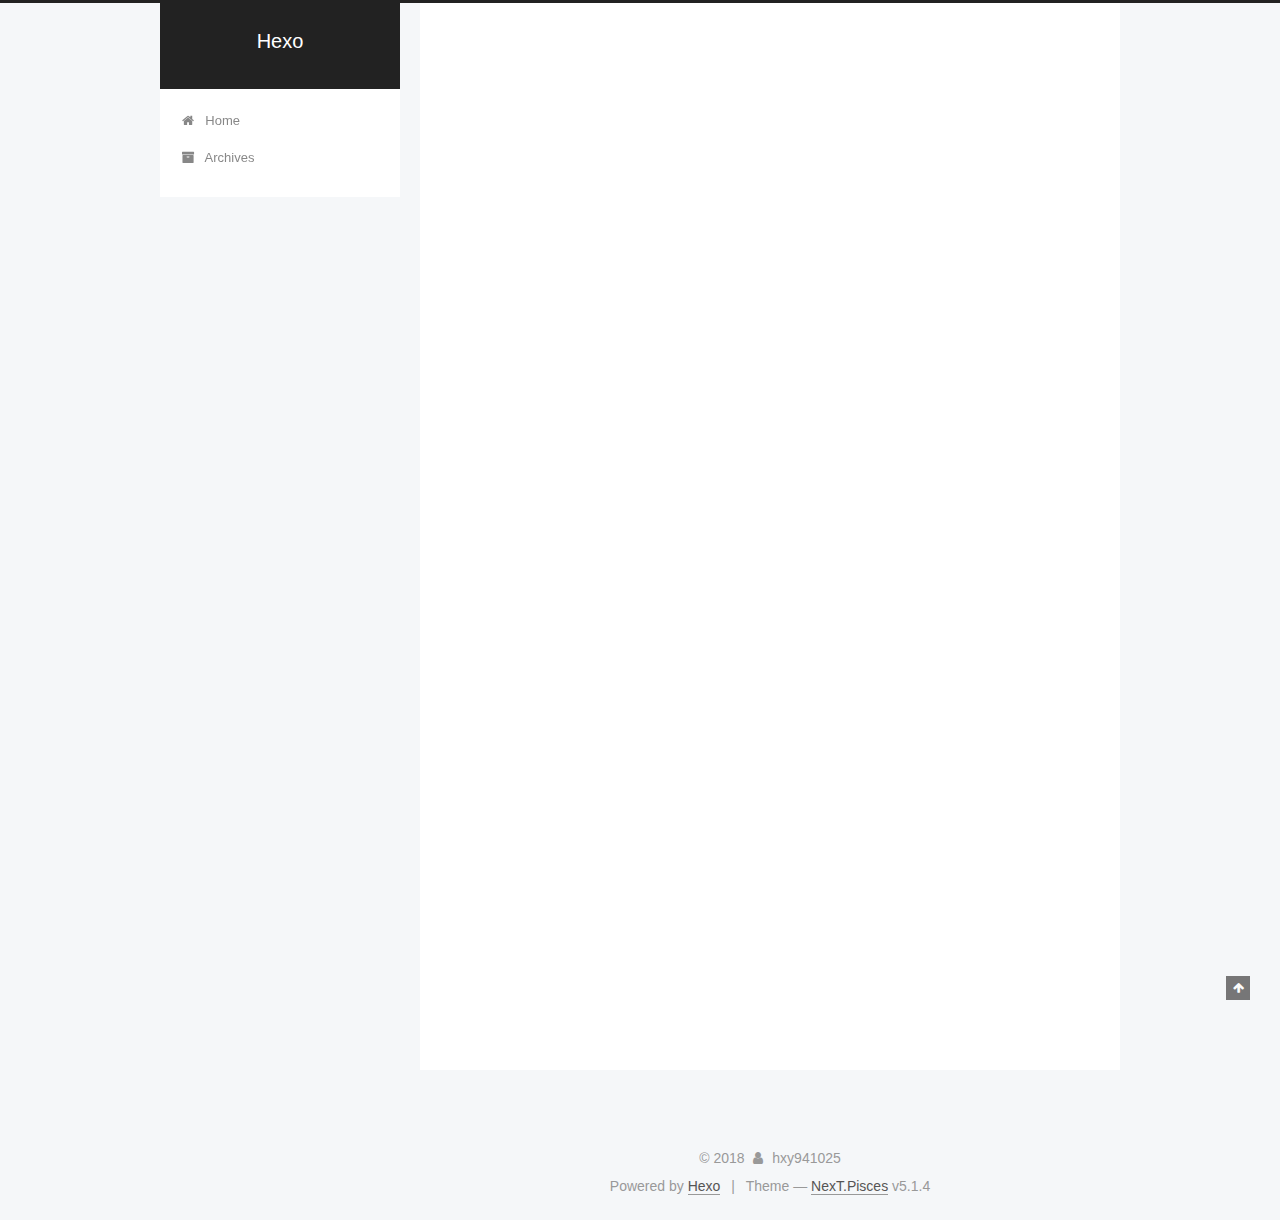
==== commit 2b2d4558: "Site updated: 2018-07-19 17:36:52" ====
--- a/index.html
+++ b/index.html
@@ -232,7 +232,7 @@
     <link itemprop="mainEntityOfPage" href="http://yoursite.com/2018/07/19/hello-world/">
 
     <span hidden itemprop="author" itemscope itemtype="http://schema.org/Person">
-      <meta itemprop="name" content="John Doe">
+      <meta itemprop="name" content="hxy941025">
       <meta itemprop="description" content="">
       <meta itemprop="image" content="/images/avatar.gif">
     </span>
@@ -379,7 +379,7 @@
         <div class="site-overview">
           <div class="site-author motion-element" itemprop="author" itemscope itemtype="http://schema.org/Person">
             
-              <p class="site-author-name" itemprop="name">John Doe</p>
+              <p class="site-author-name" itemprop="name">hxy941025</p>
               <p class="site-description motion-element" itemprop="description"></p>
           </div>
 
@@ -435,7 +435,7 @@
   <span class="with-love">
     <i class="fa fa-user"></i>
   </span>
-  <span class="author" itemprop="copyrightHolder">John Doe</span>
+  <span class="author" itemprop="copyrightHolder">hxy941025</span>
 
   
 </div>
--- a/css/main.css
+++ b/css/main.css
@@ -1823,7 +1823,7 @@
   width: 4px;
   height: 4px;
   border-radius: 50%;
-  background: #ffffe9;
+  background: #e2eeb8;
 }
 .links-of-blogroll {
   font-size: 13px;
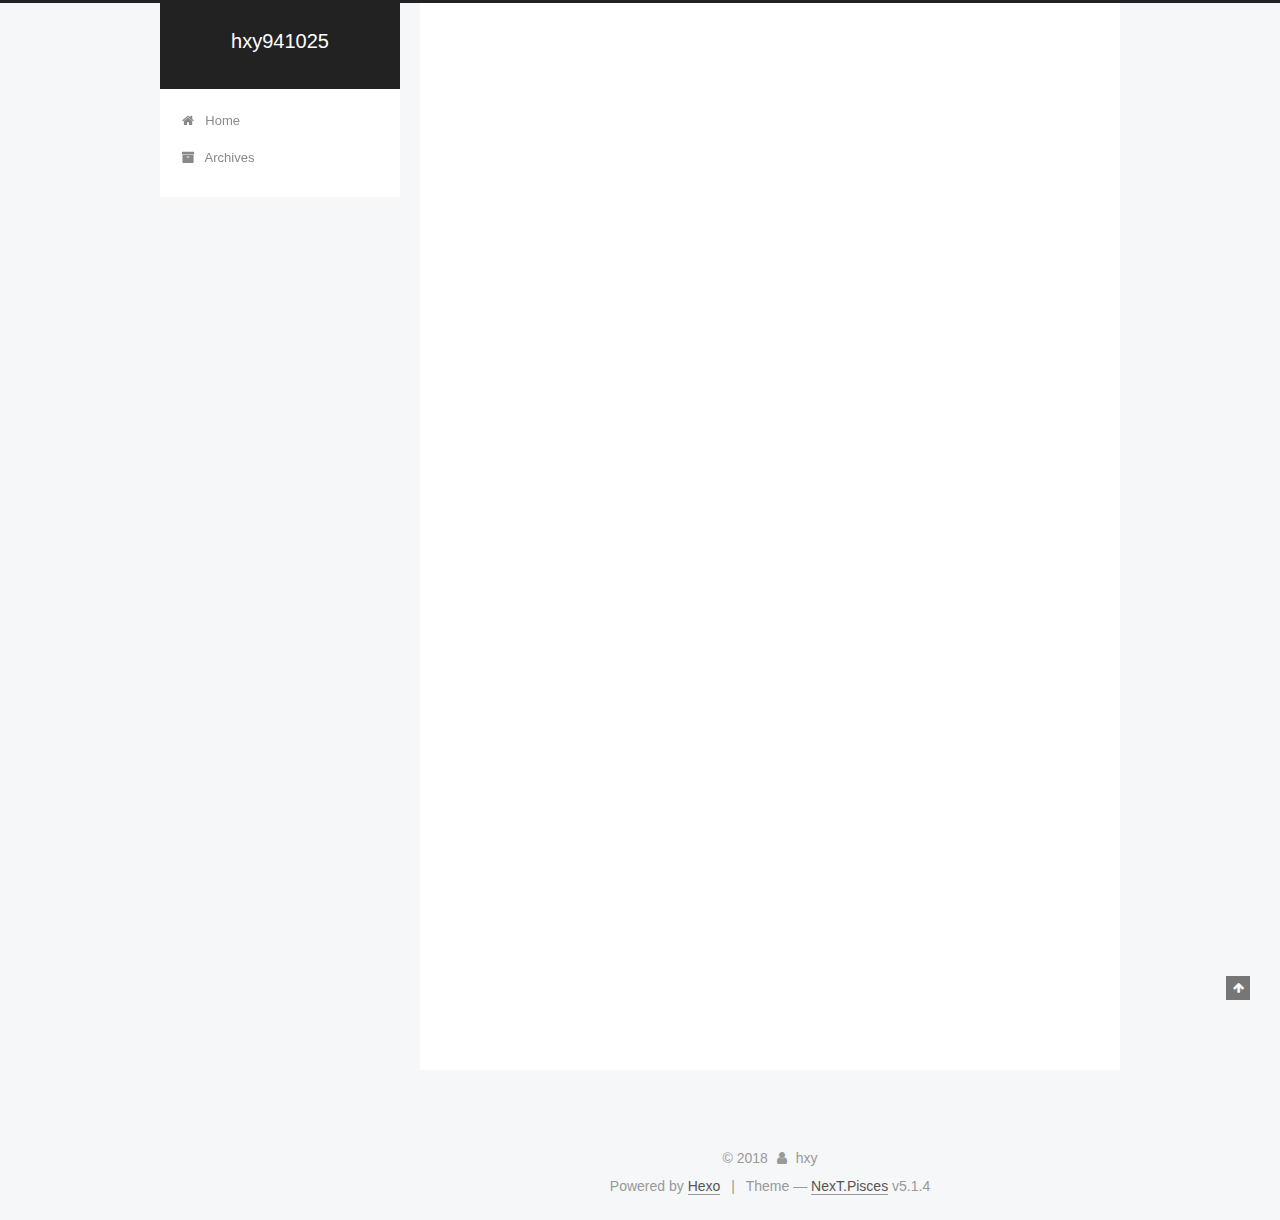
==== commit f680e6bb: "Site updated: 2018-07-19 17:37:36" ====
--- a/index.html
+++ b/index.html
@@ -80,12 +80,12 @@
 
 
 <meta property="og:type" content="website">
-<meta property="og:title" content="Hexo">
+<meta property="og:title" content="hxy941025">
 <meta property="og:url" content="http://yoursite.com/index.html">
-<meta property="og:site_name" content="Hexo">
+<meta property="og:site_name" content="hxy941025">
 <meta property="og:locale" content="default">
 <meta name="twitter:card" content="summary">
-<meta name="twitter:title" content="Hexo">
+<meta name="twitter:title" content="hxy941025">
 
 
 
@@ -121,7 +121,7 @@
 
 
 
-  <title>Hexo</title>
+  <title>hxy941025</title>
   
 
 
@@ -152,7 +152,7 @@
     <div class="custom-logo-site-title">
       <a href="/"  class="brand" rel="start">
         <span class="logo-line-before"><i></i></span>
-        <span class="site-title">Hexo</span>
+        <span class="site-title">hxy941025</span>
         <span class="logo-line-after"><i></i></span>
       </a>
     </div>
@@ -232,13 +232,13 @@
     <link itemprop="mainEntityOfPage" href="http://yoursite.com/2018/07/19/hello-world/">
 
     <span hidden itemprop="author" itemscope itemtype="http://schema.org/Person">
-      <meta itemprop="name" content="hxy941025">
+      <meta itemprop="name" content="hxy">
       <meta itemprop="description" content="">
       <meta itemprop="image" content="/images/avatar.gif">
     </span>
 
     <span hidden itemprop="publisher" itemscope itemtype="http://schema.org/Organization">
-      <meta itemprop="name" content="Hexo">
+      <meta itemprop="name" content="hxy941025">
     </span>
 
     
@@ -379,7 +379,7 @@
         <div class="site-overview">
           <div class="site-author motion-element" itemprop="author" itemscope itemtype="http://schema.org/Person">
             
-              <p class="site-author-name" itemprop="name">hxy941025</p>
+              <p class="site-author-name" itemprop="name">hxy</p>
               <p class="site-description motion-element" itemprop="description"></p>
           </div>
 
@@ -435,7 +435,7 @@
   <span class="with-love">
     <i class="fa fa-user"></i>
   </span>
-  <span class="author" itemprop="copyrightHolder">hxy941025</span>
+  <span class="author" itemprop="copyrightHolder">hxy</span>
 
   
 </div>
--- a/css/main.css
+++ b/css/main.css
@@ -1823,7 +1823,7 @@
   width: 4px;
   height: 4px;
   border-radius: 50%;
-  background: #e2eeb8;
+  background: #5e1f41;
 }
 .links-of-blogroll {
   font-size: 13px;
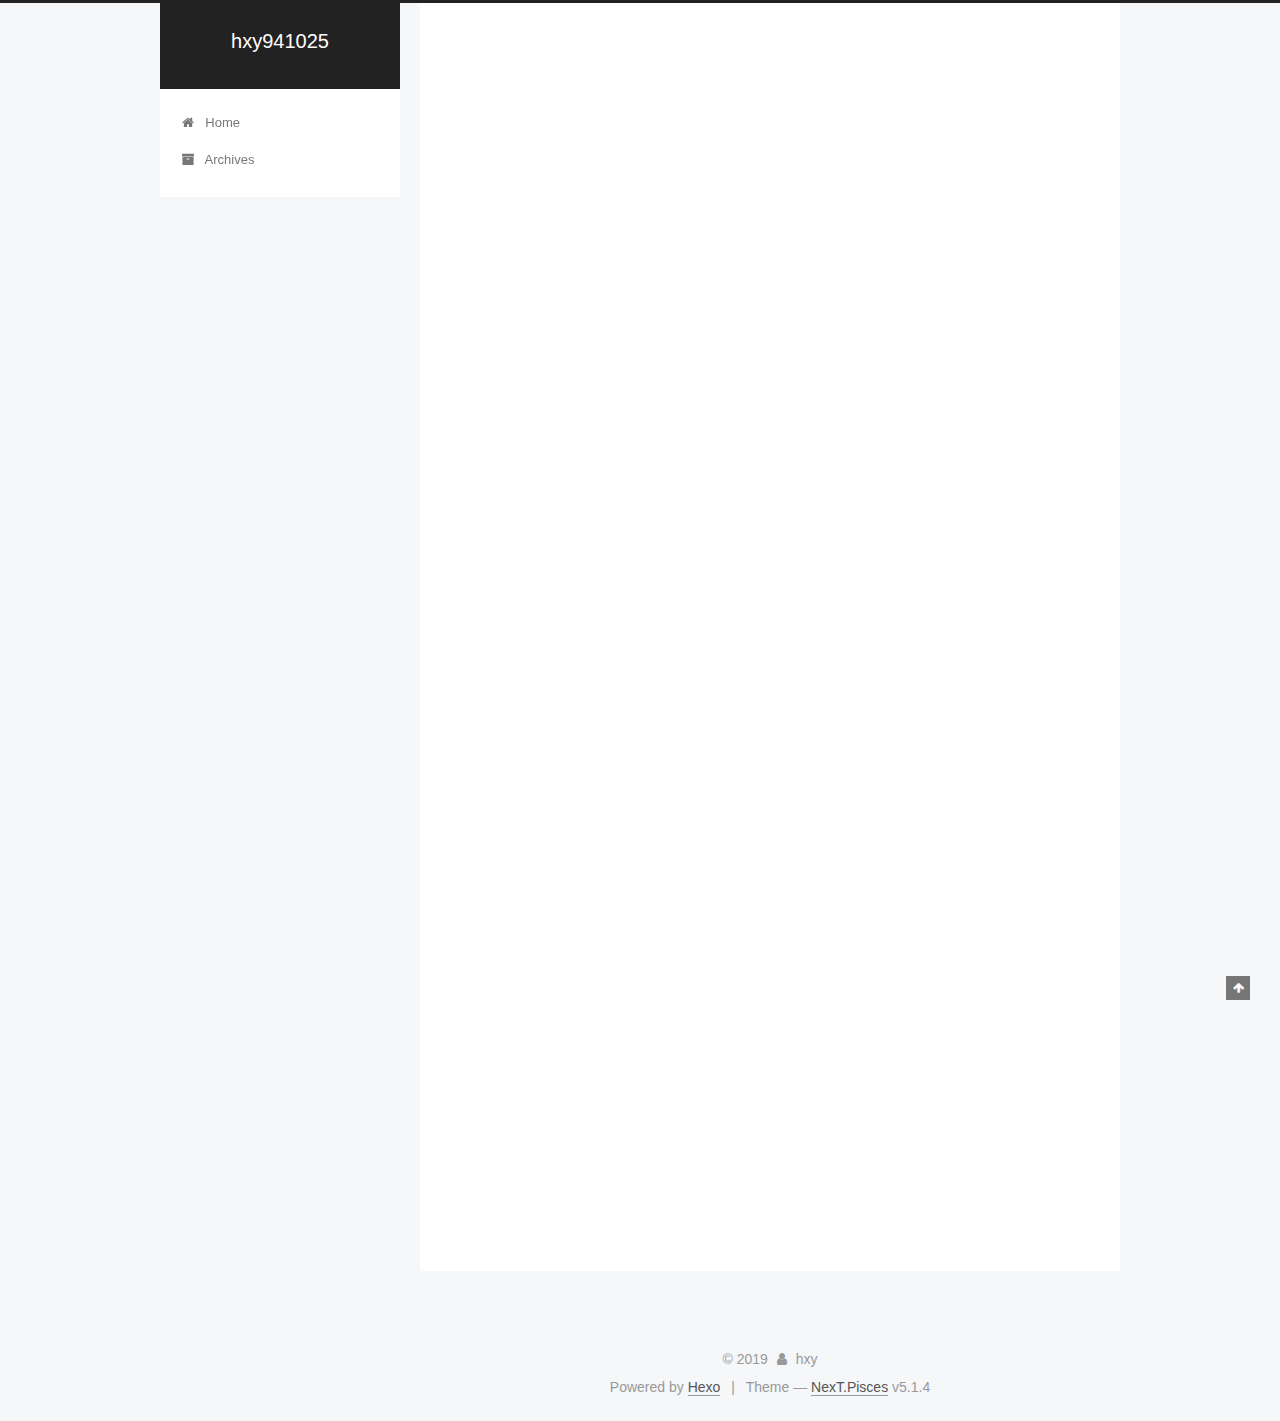
==== commit 9bc11064: "Site updated: 2019-06-19 19:53:19" ====
--- a/index.html
+++ b/index.html
@@ -229,6 +229,125 @@
   
   
   <div class="post-block">
+    <link itemprop="mainEntityOfPage" href="http://yoursite.com/2019/06/19/test/">
+
+    <span hidden itemprop="author" itemscope itemtype="http://schema.org/Person">
+      <meta itemprop="name" content="hxy">
+      <meta itemprop="description" content="">
+      <meta itemprop="image" content="/images/avatar.gif">
+    </span>
+
+    <span hidden itemprop="publisher" itemscope itemtype="http://schema.org/Organization">
+      <meta itemprop="name" content="hxy941025">
+    </span>
+
+    
+      <header class="post-header">
+
+        
+        
+          <h1 class="post-title" itemprop="name headline">
+                
+                <a class="post-title-link" href="/2019/06/19/test/" itemprop="url">test</a></h1>
+        
+
+        <div class="post-meta">
+          <span class="post-time">
+            
+              <span class="post-meta-item-icon">
+                <i class="fa fa-calendar-o"></i>
+              </span>
+              
+                <span class="post-meta-item-text">Posted on</span>
+              
+              <time title="Post created" itemprop="dateCreated datePublished" datetime="2019-06-19T19:50:46+08:00">
+                2019-06-19
+              </time>
+            
+
+            
+
+            
+          </span>
+
+          
+
+          
+            
+          
+
+          
+          
+
+          
+
+          
+
+          
+
+        </div>
+      </header>
+    
+
+    
+    
+    
+    <div class="post-body" itemprop="articleBody">
+
+      
+      
+
+      
+        
+          
+            
+          
+        
+      
+    </div>
+    
+    
+    
+
+    
+
+    
+
+    
+
+    <footer class="post-footer">
+      
+
+      
+
+      
+
+      
+      
+        <div class="post-eof"></div>
+      
+    </footer>
+  </div>
+  
+  
+  
+  </article>
+
+
+    
+      
+
+  
+
+  
+  
+  
+
+  <article class="post post-type-normal" itemscope itemtype="http://schema.org/Article">
+  
+  
+  
+  <div class="post-block">
     <link itemprop="mainEntityOfPage" href="http://yoursite.com/2018/07/19/hello-world/">
 
     <span hidden itemprop="author" itemscope itemtype="http://schema.org/Person">
@@ -390,7 +509,7 @@
               
                 <a href="/archives/">
               
-                  <span class="site-state-item-count">1</span>
+                  <span class="site-state-item-count">2</span>
                   <span class="site-state-item-name">posts</span>
                 </a>
               </div>
@@ -431,7 +550,7 @@
 
     <footer id="footer" class="footer">
       <div class="footer-inner">
-        <div class="copyright">&copy; <span itemprop="copyrightYear">2018</span>
+        <div class="copyright">&copy; <span itemprop="copyrightYear">2019</span>
   <span class="with-love">
     <i class="fa fa-user"></i>
   </span>
--- a/css/main.css
+++ b/css/main.css
@@ -1823,7 +1823,7 @@
   width: 4px;
   height: 4px;
   border-radius: 50%;
-  background: #5e1f41;
+  background: #666b0f;
 }
 .links-of-blogroll {
   font-size: 13px;
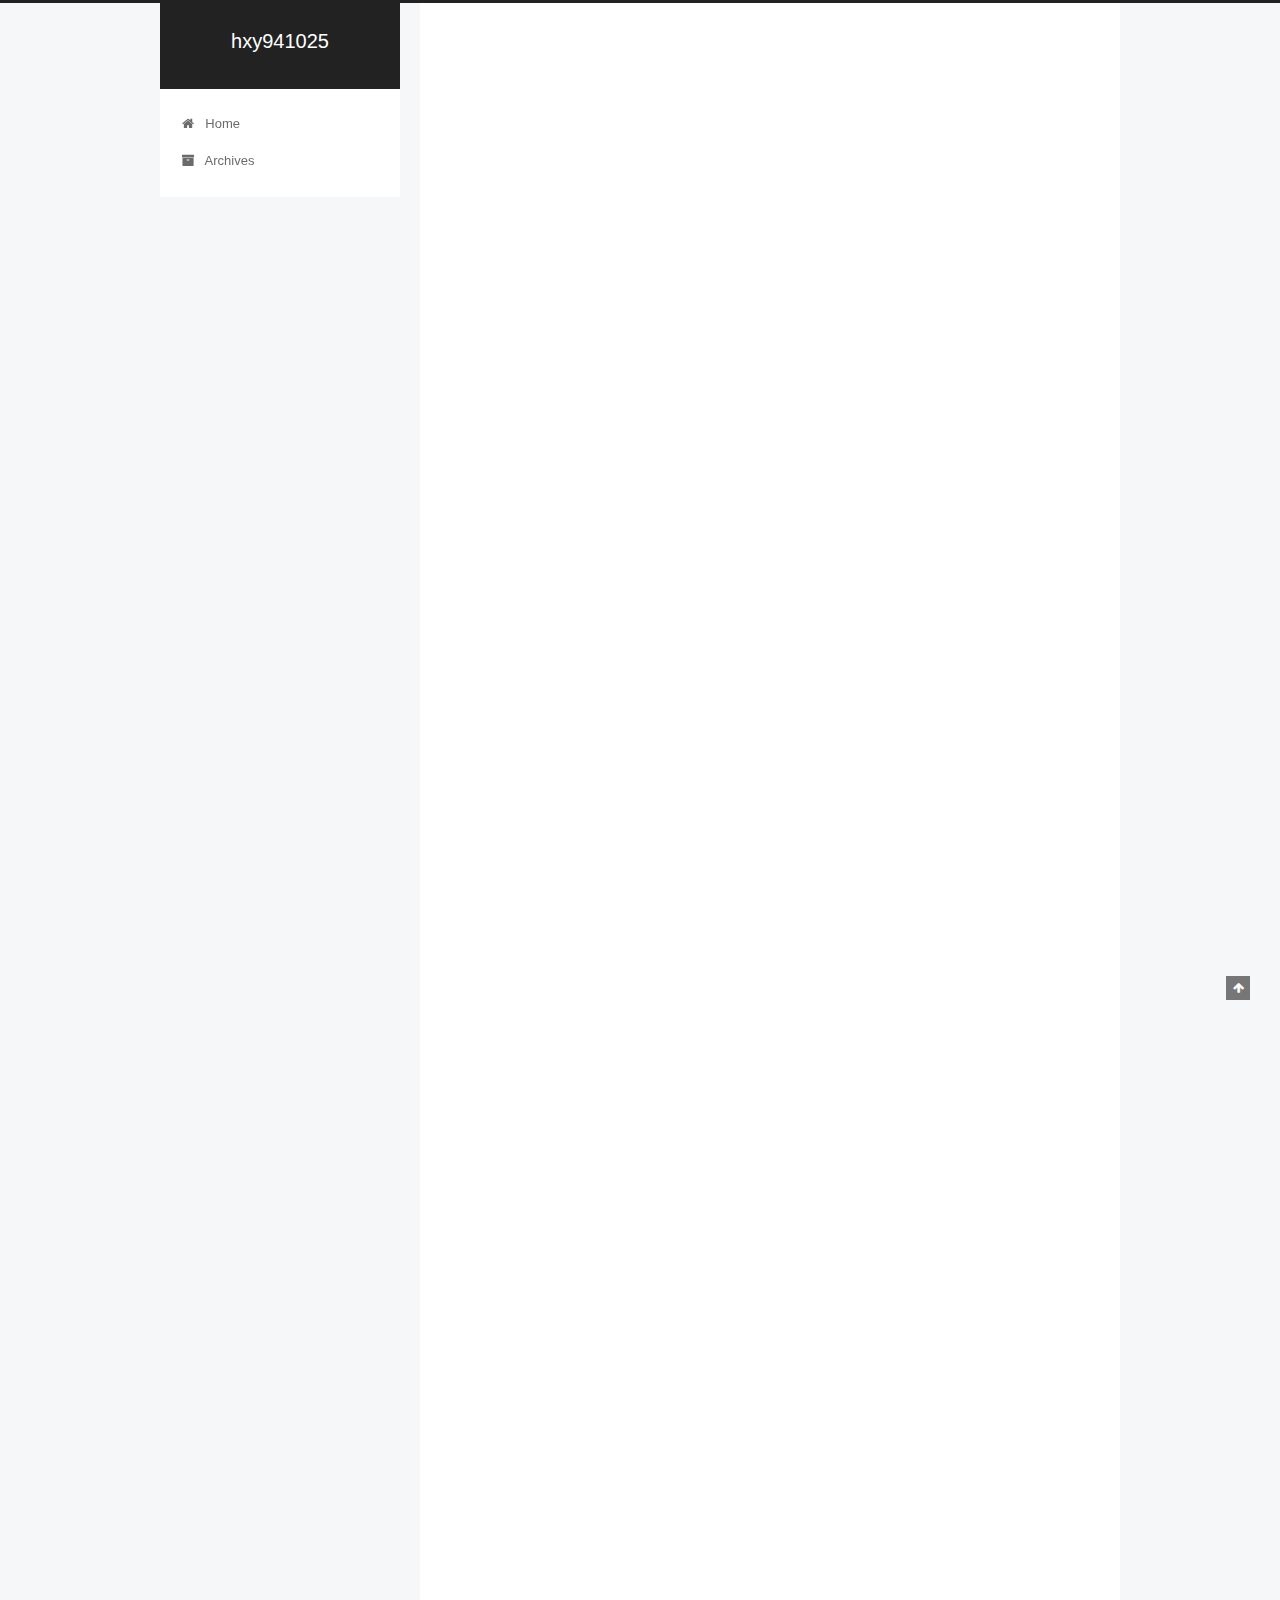
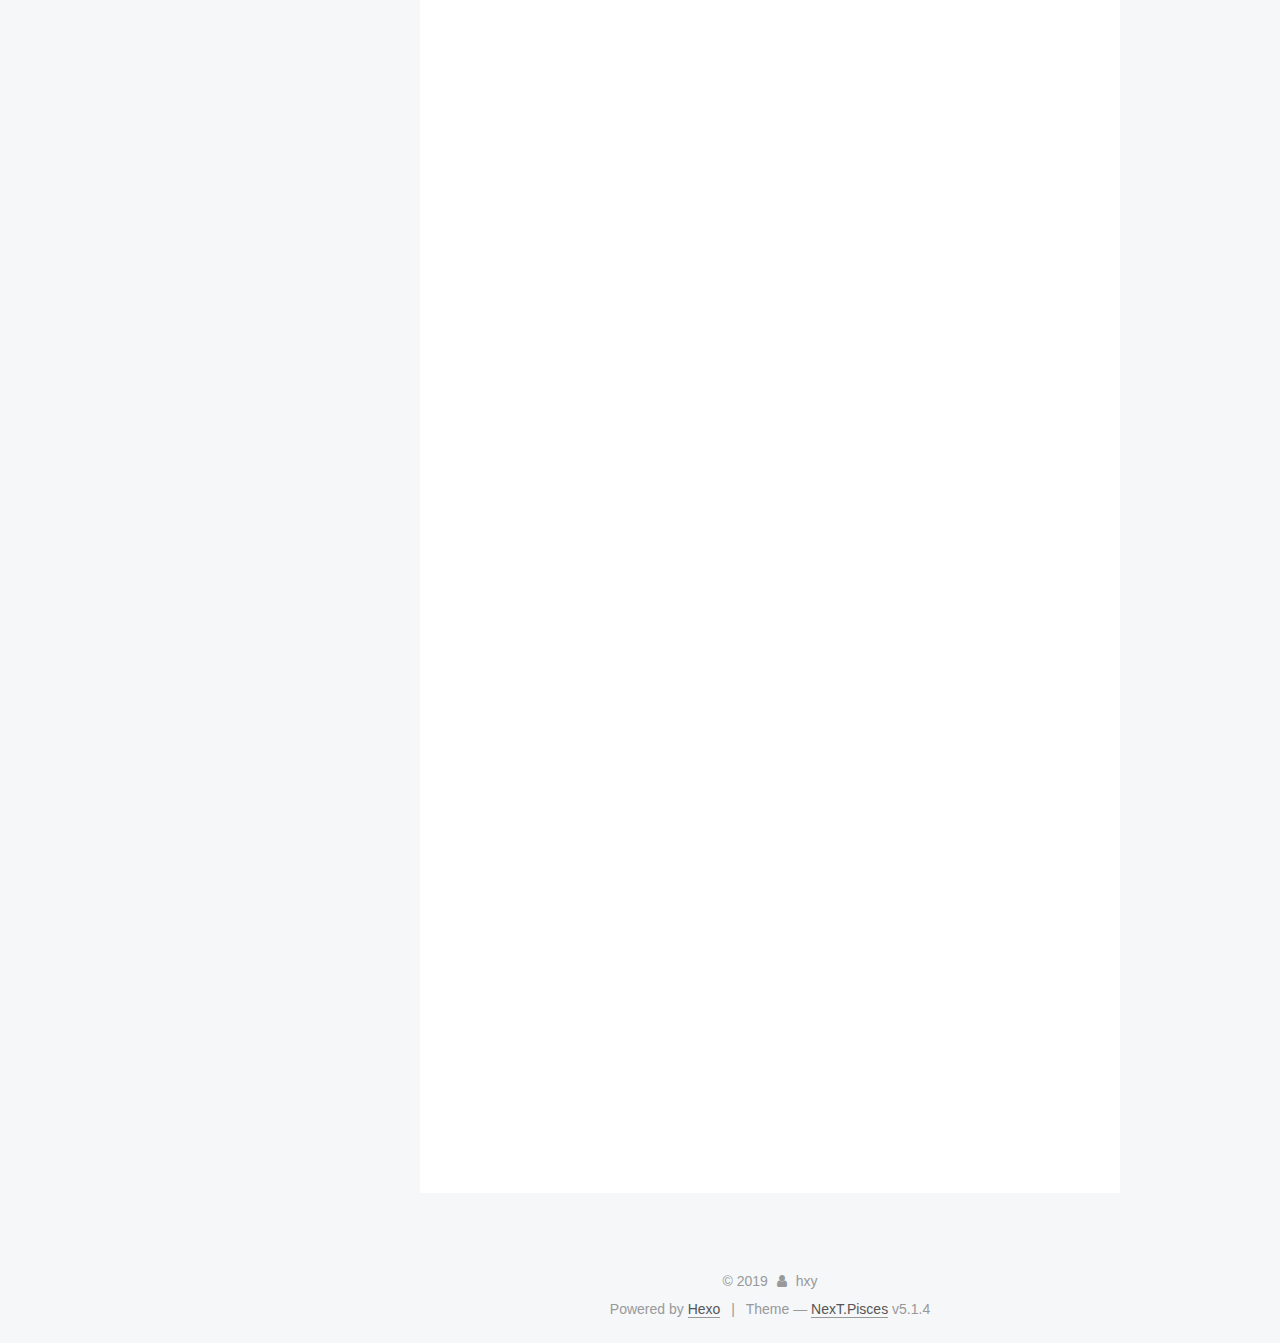
==== commit 74b8a069: "Site updated: 2019-06-19 19:55:41" ====
--- a/index.html
+++ b/index.html
@@ -300,7 +300,65 @@
       
         
           
-            
+            <h3 id="Ajax"><a href="#Ajax" class="headerlink" title="Ajax"></a>Ajax</h3><pre><code>JSͨ���첽��ʽ����XML����
+</code></pre><hr>
+<h4 id="Ajax���̶���J����ͼ��ݴ���"><a href="#Ajax���̶���J����ͼ��ݴ���" class="headerlink" title="Ajax���̶���Ĵ����ͼ��ݴ���"></a>Ajax���̶���Ĵ����ͼ��ݴ���</h4><ul>
+<li>����һ��Ajax����<ul>
+<li>var xhr = new XMLHttpRequest();</li>
+<li>����IE6���£�ActiveXObject(‘Microsoft.XMLHTTP’)��</li>
+</ul>
+</li>
+<li>xhr.open(‘get’, ‘filename’, ture)��<ul>
+<li>open������<ul>
+<li>����1���򿪷�ʽ��</li>
+<li>����2����ַ��</li>
+<li>����3���Ƿ��첽��<ul>
+<li>�첽������setTimeout��ǰ����벻��Ӱ���������ִ�У�</li>
+<li>ͬ������ǰ�����ûִ�����ʱ���������������ִ�У�</li>
+</ul>
+</li>
+</ul>
+</li>
+<li>��<form>���������ݵ��ύ���ύ����name���Ե�input��ǩ��value��<ul>
+<li>action�������ύ�ĵ�ַ��defaultΪ��ǰҳ�棻</li>
+<li>method�������ύ�ķ�ʽ��defaultΪget��<ul>
+<li>get�����������ƺ�����ֵ��=���ӣ�����ж�����ݣ�����&amp;���Ӷ�����ݣ�����url��������ʾ������ͨ����ַ�����䣩��url���������ƣ��ʲ���ͨ��get����̫�����ݣ�</li>
+<li>post�����ݸ�ʽͬget������ͨ������ͷ���ݣ�post�����ϳ��������ƣ�</li>
+</ul>
+</li>
+<li>enctype���ύ�����ݸ�ʽ��defaultΪapplication/x-www-form-urlencoded��</li>
+</ul>
+</form></li>
+</ul>
+</li>
+<li>�ύ��������xhr.send();</li>
+<li>�ȵ��������������ݣ�<ul>
+<li>readyState��ajax����״̬��<ul>
+<li>0����ʼ������û����openʱ��״̬��</li>
+<li>1�����룬�Ѿ�send�����ڷ�������</li>
+<li>2��������ɣ�send������ɣ��Ѿ��յ�ȫ����Ӧ���ݣ�</li>
+<li>3�����������ڽ�����Ӧ���ݣ�</li>
+<li>4����ɣ���Ӧ���ݽ�����ɣ��Ѿ������ڿͻ��˵��ã�</li>
+</ul>
+</li>
+<li>responseText��ajax���󷵻ص����ݴ���ڴ������£� </li>
+<li>onreadystatechange����״̬�����ı�ʱ�������¼���</li>
+<li>status����������������Դ����״̬��http״̬�룻</li>
+</ul>
+</li>
+<li>get�������⣺<ul>
+<li>���棺����url���䣬����������ȷ��ʻ��棬�����޷�ˢ�³�����и��µ����ݣ����������ݺ�&amp;+�����/ʱ�����</li>
+<li>�������룺�����Ľ���encodeURI���룬encodeURI(‘����’)��</li>
+</ul>
+</li>
+<li>post�������⣺<ul>
+<li>���ݷ�send(‘xxx’)������д��䣬��Ҫ�ֶ��������ݸ�ʽֵ��xhr.setRequestHeader(‘content-type’,’application/x-www-form-urlencoded’ )��������ͷ��</li>
+<li>post�޻������⣻�������������⣻</li>
+</ul>
+</li>
+<li>���ݴ������ı������顢JSON�����ͣ�JSON��ʽҪ���ϸ���keyֵ������˫����</li>
+</ul>
+
           
         
       
--- a/css/main.css
+++ b/css/main.css
@@ -1823,7 +1823,7 @@
   width: 4px;
   height: 4px;
   border-radius: 50%;
-  background: #666b0f;
+  background: #fff;
 }
 .links-of-blogroll {
   font-size: 13px;
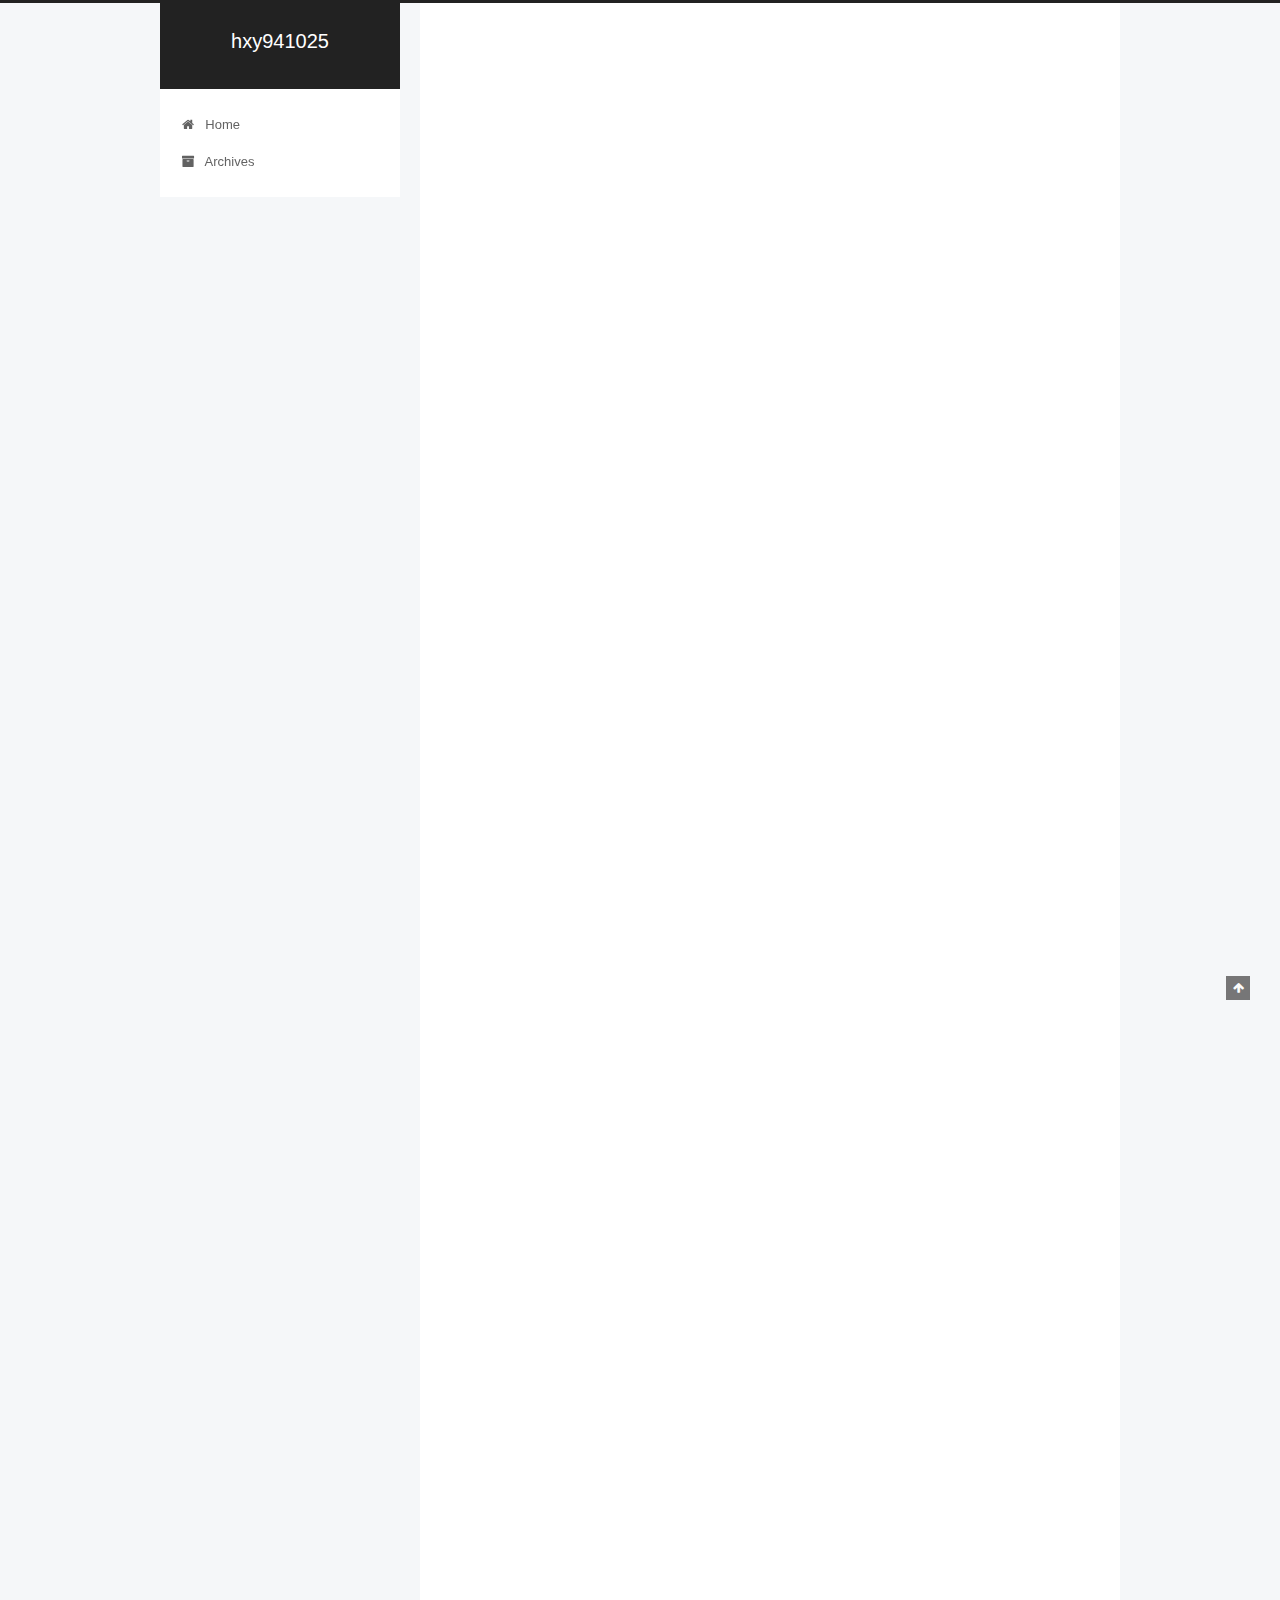
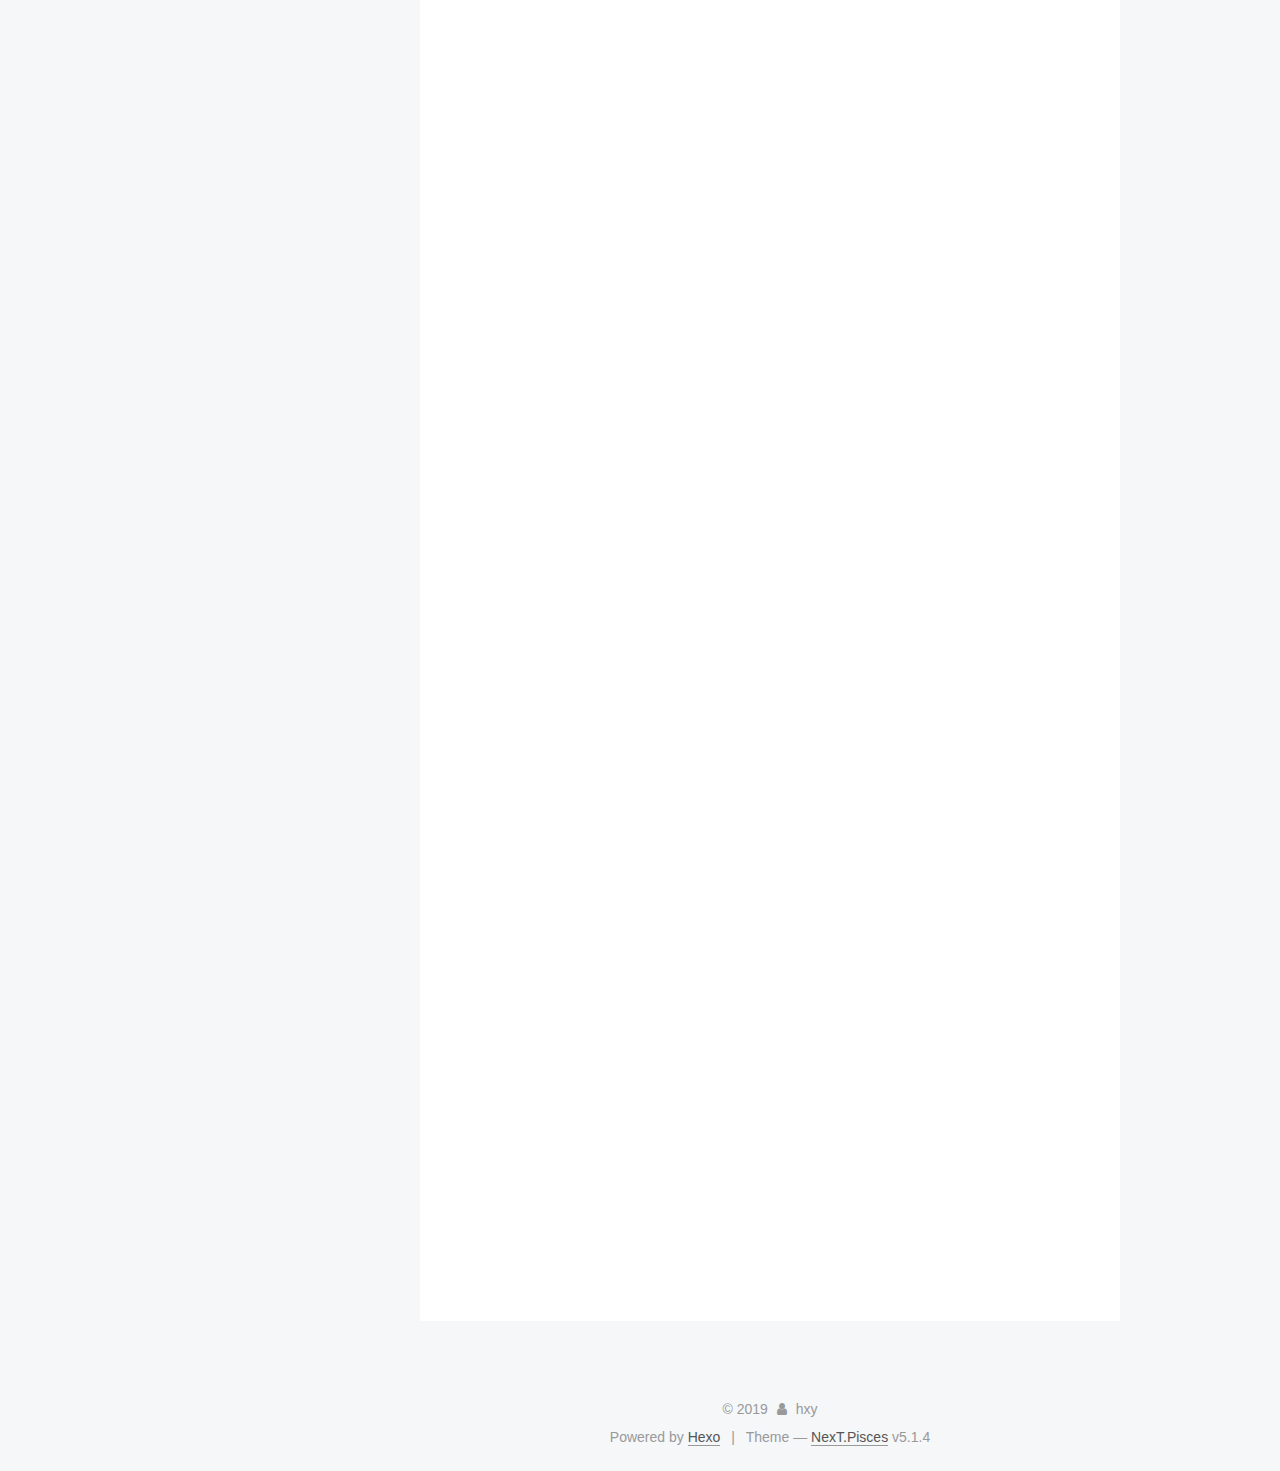
==== commit 00244929: "Site updated: 2019-06-19 20:00:06" ====
--- a/index.html
+++ b/index.html
@@ -248,7 +248,7 @@
         
           <h1 class="post-title" itemprop="name headline">
                 
-                <a class="post-title-link" href="/2019/06/19/test/" itemprop="url">test</a></h1>
+                <a class="post-title-link" href="/2019/06/19/test/" itemprop="url">Untitled</a></h1>
         
 
         <div class="post-meta">
@@ -260,7 +260,7 @@
               
                 <span class="post-meta-item-text">Posted on</span>
               
-              <time title="Post created" itemprop="dateCreated datePublished" datetime="2019-06-19T19:50:46+08:00">
+              <time title="Post created" itemprop="dateCreated datePublished" datetime="2019-06-19T19:57:47+08:00">
                 2019-06-19
               </time>
             
@@ -300,63 +300,74 @@
       
         
           
-            <h3 id="Ajax"><a href="#Ajax" class="headerlink" title="Ajax"></a>Ajax</h3><pre><code>JSͨ���첽��ʽ����XML����
+            <h3 id="Ajax"><a href="#Ajax" class="headerlink" title="Ajax"></a>Ajax</h3><pre><code>JS通过异步形式操作XML对象
 </code></pre><hr>
-<h4 id="Ajax���̶���J����ͼ��ݴ���"><a href="#Ajax���̶���J����ͼ��ݴ���" class="headerlink" title="Ajax���̶���Ĵ����ͼ��ݴ���"></a>Ajax���̶���Ĵ����ͼ��ݴ���</h4><ul>
-<li>����һ��Ajax����<ul>
-<li>var xhr = new XMLHttpRequest();</li>
-<li>����IE6���£�ActiveXObject(‘Microsoft.XMLHTTP’)��</li>
-</ul>
-</li>
-<li>xhr.open(‘get’, ‘filename’, ture)��<ul>
-<li>open������<ul>
-<li>����1���򿪷�ʽ��</li>
-<li>����2����ַ��</li>
-<li>����3���Ƿ��첽��<ul>
-<li>�첽������setTimeout��ǰ����벻��Ӱ���������ִ�У�</li>
-<li>ͬ������ǰ�����ûִ�����ʱ���������������ִ�У�</li>
-</ul>
-</li>
-</ul>
-</li>
-<li>��<form>���������ݵ��ύ���ύ����name���Ե�input��ǩ��value��<ul>
-<li>action�������ύ�ĵ�ַ��defaultΪ��ǰҳ�棻</li>
-<li>method�������ύ�ķ�ʽ��defaultΪget��<ul>
-<li>get�����������ƺ�����ֵ��=���ӣ�����ж�����ݣ�����&amp;���Ӷ�����ݣ�����url��������ʾ������ͨ����ַ�����䣩��url���������ƣ��ʲ���ͨ��get����̫�����ݣ�</li>
-<li>post�����ݸ�ʽͬget������ͨ������ͷ���ݣ�post�����ϳ��������ƣ�</li>
-</ul>
-</li>
-<li>enctype���ύ�����ݸ�ʽ��defaultΪapplication/x-www-form-urlencoded��</li>
-</ul>
-</form></li>
-</ul>
-</li>
-<li>�ύ��������xhr.send();</li>
-<li>�ȵ��������������ݣ�<ul>
-<li>readyState��ajax����״̬��<ul>
-<li>0����ʼ������û����openʱ��״̬��</li>
-<li>1�����룬�Ѿ�send�����ڷ�������</li>
-<li>2��������ɣ�send������ɣ��Ѿ��յ�ȫ����Ӧ���ݣ�</li>
-<li>3�����������ڽ�����Ӧ���ݣ�</li>
-<li>4����ɣ���Ӧ���ݽ�����ɣ��Ѿ������ڿͻ��˵��ã�</li>
-</ul>
-</li>
-<li>responseText��ajax���󷵻ص����ݴ���ڴ������£� </li>
-<li>onreadystatechange����״̬�����ı�ʱ�������¼���</li>
-<li>status����������������Դ����״̬��http״̬�룻</li>
-</ul>
-</li>
-<li>get�������⣺<ul>
-<li>���棺����url���䣬����������ȷ��ʻ��棬�����޷�ˢ�³�����и��µ����ݣ����������ݺ�&amp;+�����/ʱ�����</li>
-<li>�������룺�����Ľ���encodeURI���룬encodeURI(‘����’)��</li>
-</ul>
-</li>
-<li>post�������⣺<ul>
-<li>���ݷ�send(‘xxx’)������д��䣬��Ҫ�ֶ��������ݸ�ʽֵ��xhr.setRequestHeader(‘content-type’,’application/x-www-form-urlencoded’ )��������ͷ��</li>
-<li>post�޻������⣻�������������⣻</li>
-</ul>
-</li>
-<li>���ݴ������ı������顢JSON�����ͣ�JSON��ʽҪ���ϸ���keyֵ������˫����</li>
+<h4 id="Ajax流程对象的创建和兼容处理"><a href="#Ajax流程对象的创建和兼容处理" class="headerlink" title="Ajax流程对象的创建和兼容处理"></a>Ajax流程对象的创建和兼容处理</h4><ul>
+<li><p>创建一个Ajax对象；</p>
+<ul>
+<li><p>var xhr = new XMLHttpRequest();</p>
+</li>
+<li><p>兼容IE6以下，ActiveXObject(‘Microsoft.XMLHTTP’)；</p>
+</li>
+</ul>
+</li>
+<li><p>xhr.open(‘get’, ‘filename’, ture)；</p>
+<ul>
+<li><p>open方法：</p>
+<ul>
+<li><p>参数1：打开方式；</p>
+</li>
+<li><p>参数2：地址；</p>
+</li>
+<li><p>参数3：是否异步；</p>
+<ul>
+<li><p>异步：例如setTimeout，前面代码不会影响后面代码的执行；</p>
+</li>
+<li><p>同步：当前面代码没执行完的时候会阻塞后面代码的执行；</p>
+</li>
+</ul>
+</li>
+</ul>
+</li>
+<li><p>表单<form>：用于数据的提交，提交带有name属性的input标签的value；</form></p>
+<ul>
+<li>action：数据提交的地址；default为当前页面；</li>
+<li>method：数据提交的方式；default为get；<ul>
+<li>get：把数据名称和数据值用=连接，如果有多个数据，则用&amp;连接多个数据，放在url？后面显示出来（通过地址栏传输）；url长度有限制，故不能通过get传递太多数据；</li>
+<li>post：数据格式同get，但是通过请求头传递；post理论上长度无限制；</li>
+</ul>
+</li>
+<li>enctype：提交的数据格式；default为application/x-www-form-urlencoded；</li>
+</ul>
+</li>
+</ul>
+</li>
+<li>提交发送请求；xhr.send();</li>
+<li>等到服务器返回内容：<ul>
+<li>readyState：ajax工作状态：<ul>
+<li>0：初始化，还没调用open时的状态；</li>
+<li>1：载入，已经send后，正在发送请求；</li>
+<li>2：载入完成，send方法完成，已经收到全部响应内容；</li>
+<li>3：解析，正在解析响应内容；</li>
+<li>4：完成，响应内容解析完成，已经可以在客户端调用；</li>
+</ul>
+</li>
+<li>responseText：ajax请求返回的内容存放在此属性下； </li>
+<li>onreadystatechange：当状态发生改变时触发此事件；</li>
+<li>status：服务器（请求资源）的状态；http状态码；</li>
+</ul>
+</li>
+<li>get传输问题：<ul>
+<li>缓存：由于url不变，浏览器会优先访问缓存，导致无法刷新出后端中更新的内容，可以在数据后&amp;+随机数/时间戳；</li>
+<li>中文乱码：将中文进行encodeURI编码，encodeURI(‘张三’)；</li>
+</ul>
+</li>
+<li>post传输问题：<ul>
+<li>数据放send(‘xxx’)，里进行传输，需要手动发送数据格式值；xhr.setRequestHeader(‘content-type’,’application/x-www-form-urlencoded’ )设置请求头；</li>
+<li>post无缓存问题；无中文乱码问题；</li>
+</ul>
+</li>
+<li>数据处理：纯文本、数组、JSON等类型，JSON格式要求严格，其key值必须用双引号</li>
 </ul>
 
           
--- a/css/main.css
+++ b/css/main.css
@@ -1823,7 +1823,7 @@
   width: 4px;
   height: 4px;
   border-radius: 50%;
-  background: #fff;
+  background: #d4ff22;
 }
 .links-of-blogroll {
   font-size: 13px;
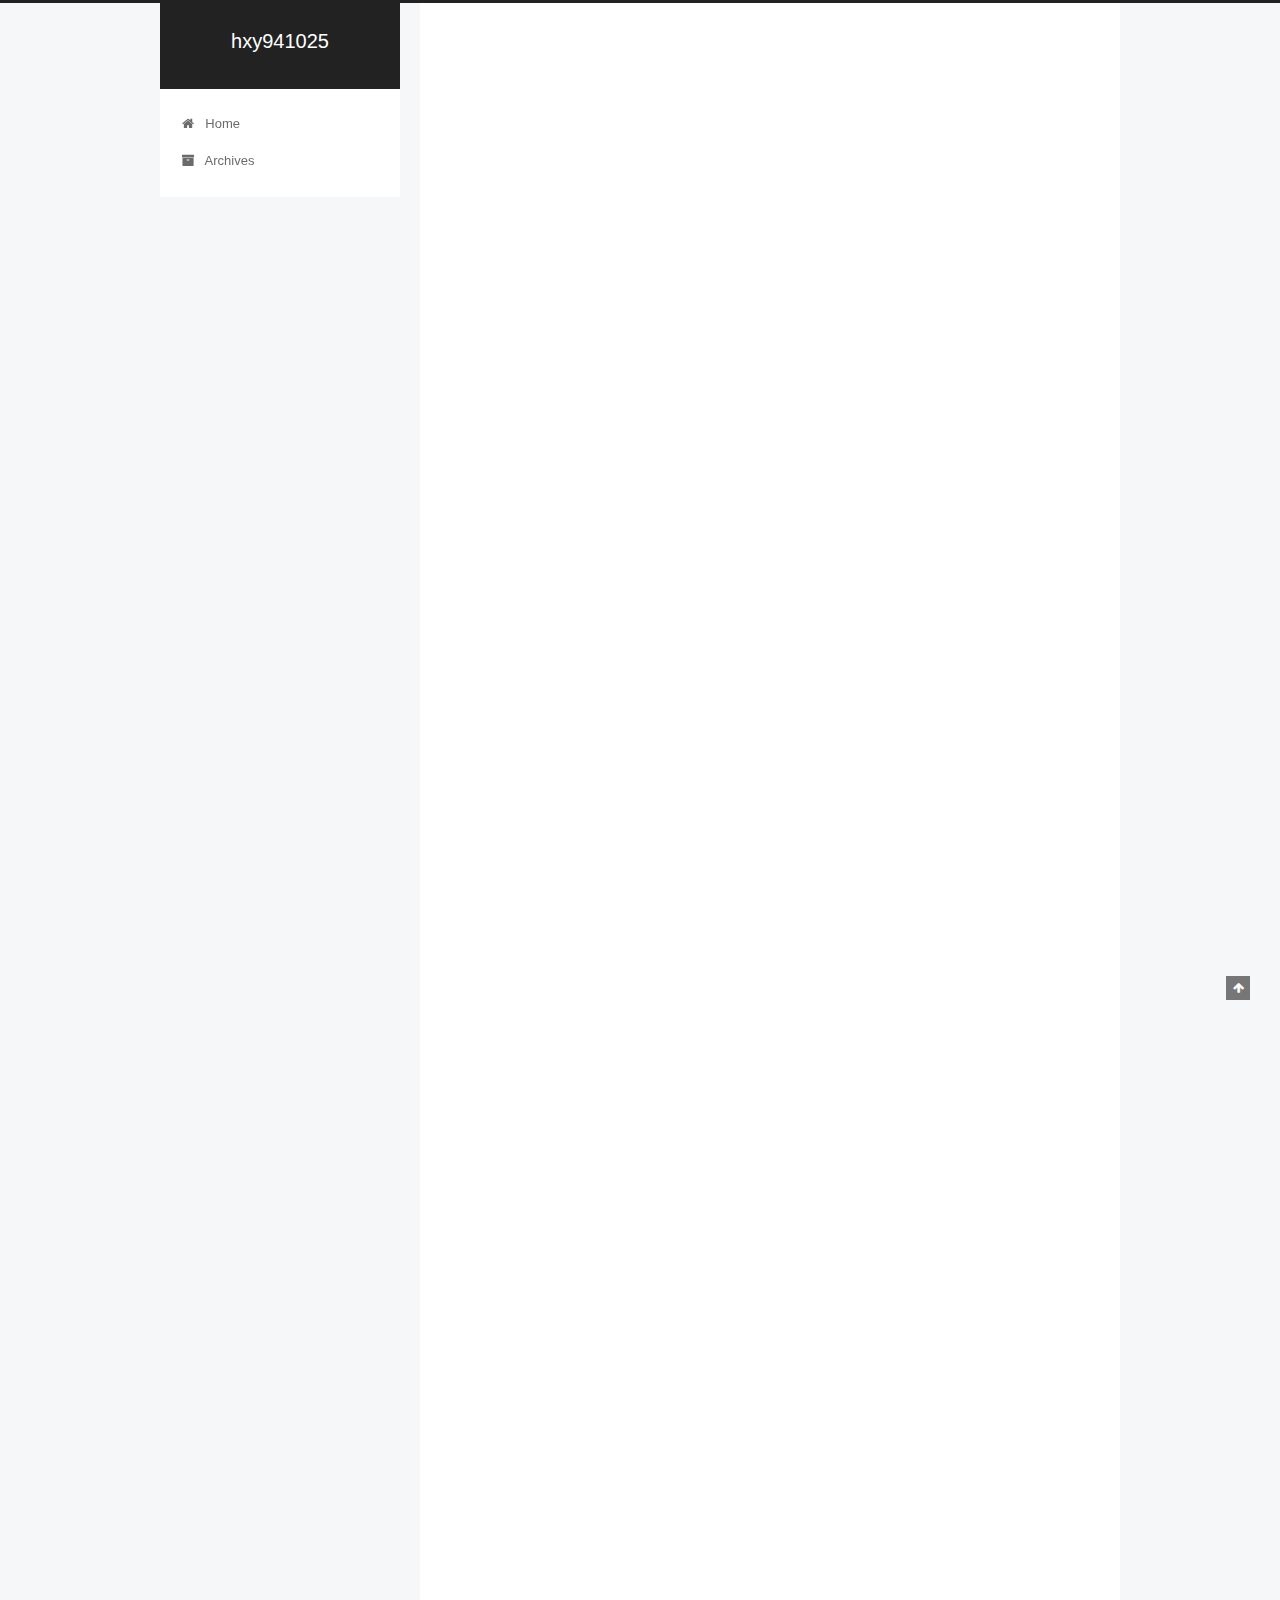
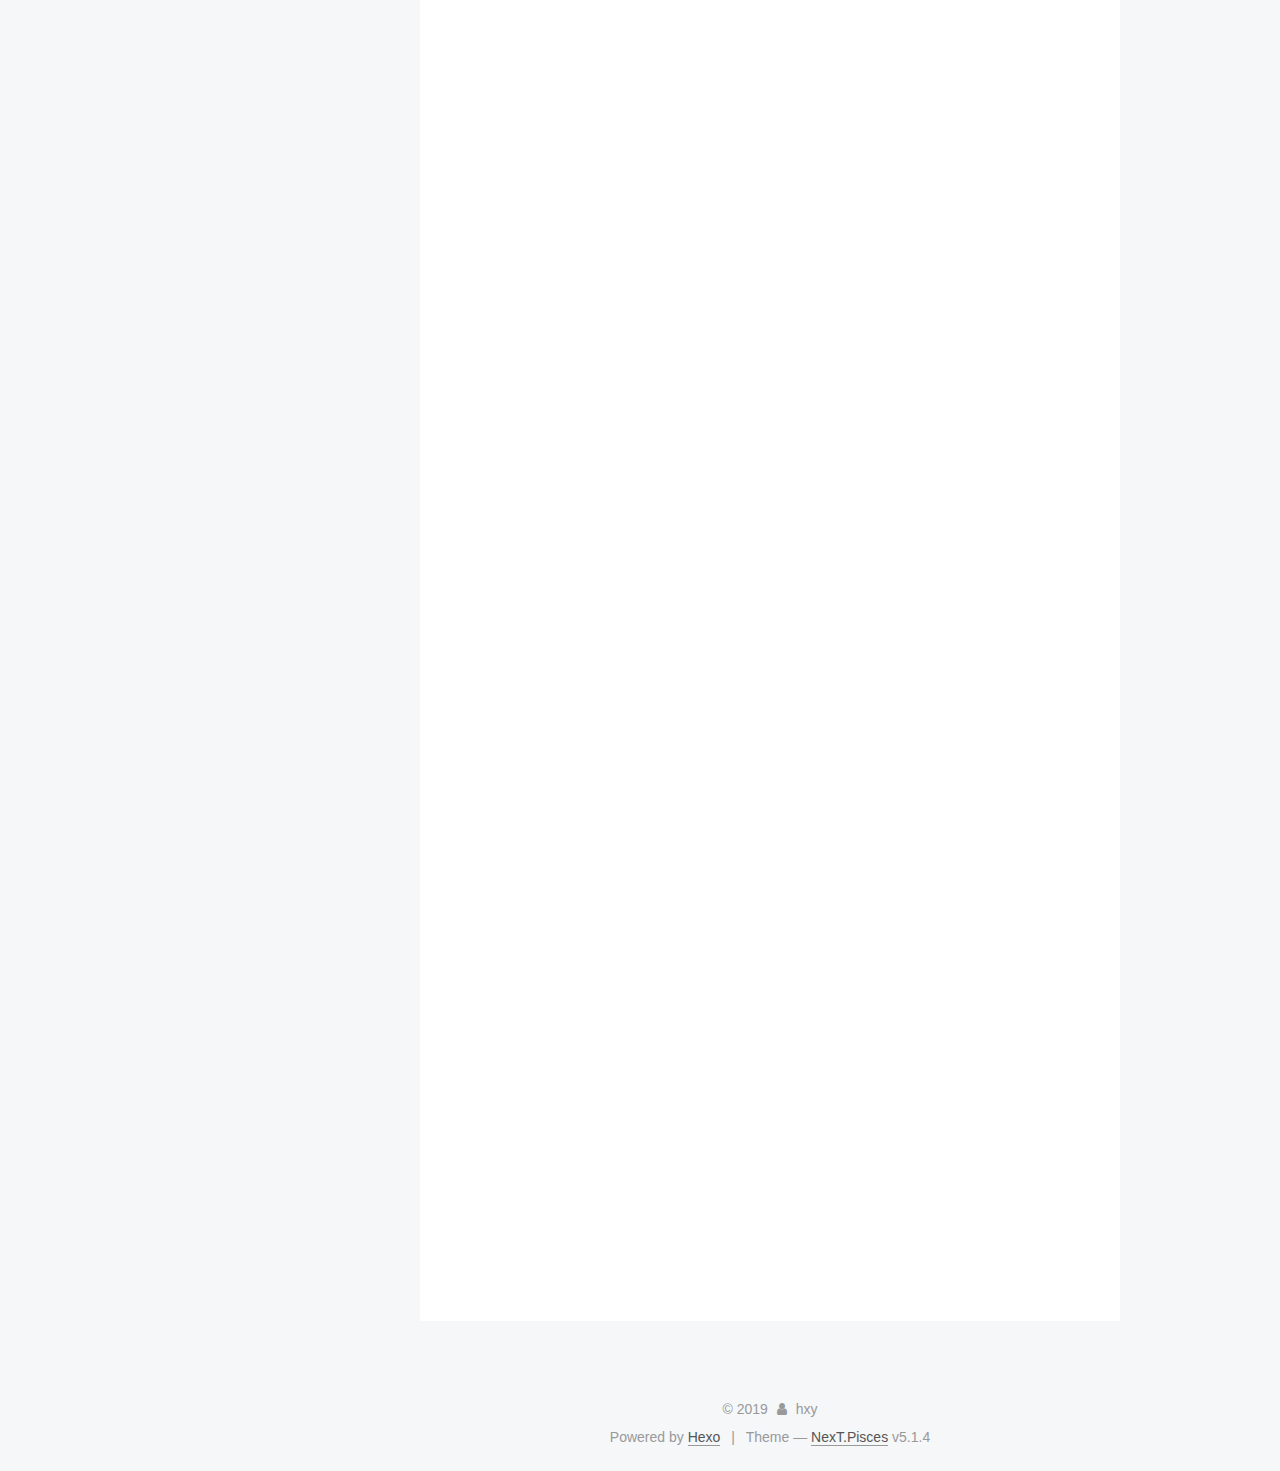
==== commit cf9ef368: "Site updated: 2019-06-19 20:07:48" ====
--- a/index.html
+++ b/index.html
@@ -248,7 +248,7 @@
         
           <h1 class="post-title" itemprop="name headline">
                 
-                <a class="post-title-link" href="/2019/06/19/test/" itemprop="url">Untitled</a></h1>
+                <a class="post-title-link" href="/2019/06/19/test/" itemprop="url">test</a></h1>
         
 
         <div class="post-meta">
--- a/css/main.css
+++ b/css/main.css
@@ -1823,7 +1823,7 @@
   width: 4px;
   height: 4px;
   border-radius: 50%;
-  background: #d4ff22;
+  background: #e709c9;
 }
 .links-of-blogroll {
   font-size: 13px;
